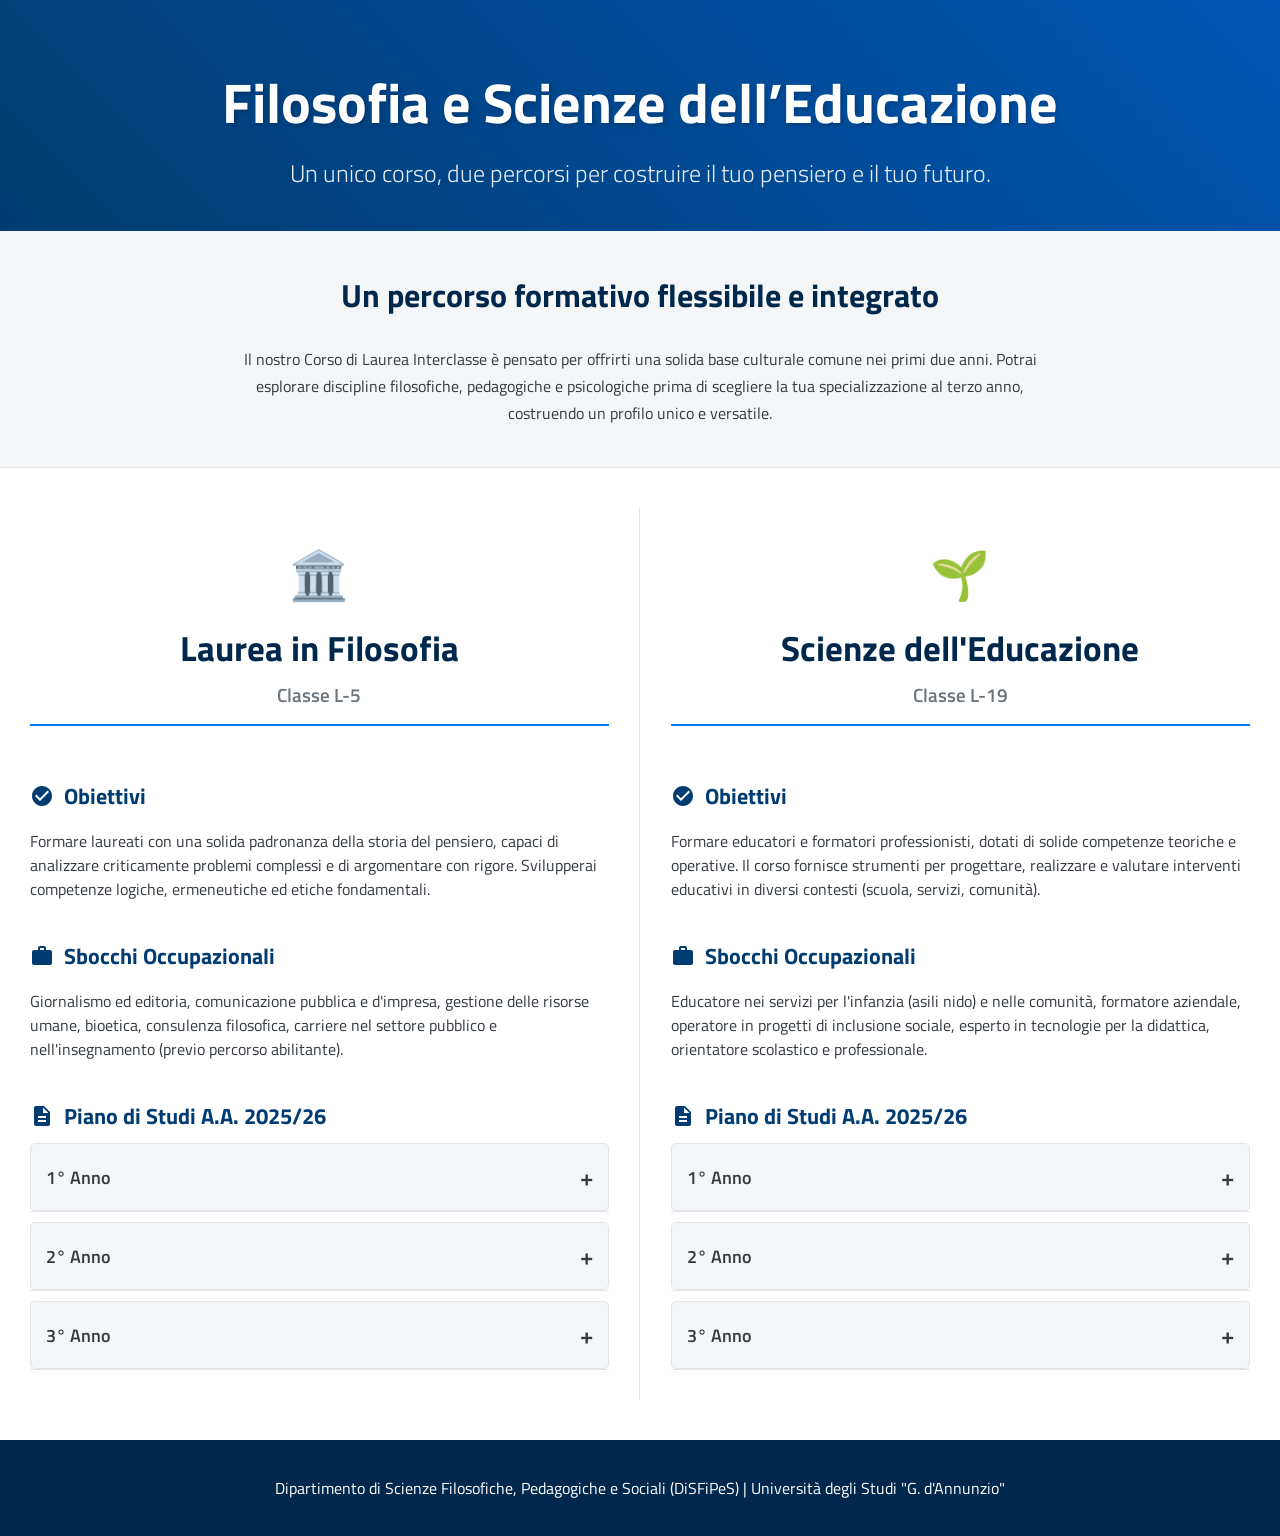
==== index.html @ 4a0d0d0a "Update index.html" ====
<!DOCTYPE html>
<html lang="it">
<head>
    <meta charset="UTF-8">
    <meta name="viewport" content="width=device-width, initial-scale=1.0">
    <title>Orientamento | Filosofia e Scienze dell’Educazione</title>
    <link rel="preconnect" href="https://fonts.googleapis.com">
    <link rel="preconnect" href="https://fonts.gstatic.com" crossorigin>
    <link href="https://fonts.googleapis.com/css2?family=Titillium+Web:wght@300;400;600;700&display=swap" rel="stylesheet">
    <style>
        :root {
            --uda-blue: #003C71;
            --uda-lightblue: #007bff;
            --background-grey: #f4f6f8;
            --text-color: #343a40;
            --heading-color: #00284D;
            --border-color: #e1e5e9;
            --accent-gold: #ffc107;
        }

        *, *::before, *::after {
            box-sizing: border-box;
        }

        body {
            font-family: 'Titillium Web', sans-serif;
            margin: 0;
            color: var(--text-color);
            background-color: #fff;
        }

        .container {
            max-width: 1400px;
            margin: 0 auto;
            padding: 0 20px;
        }

        .hero {
            background: linear-gradient(45deg, var(--uda-blue), #0056b3);
            color: white;
            padding: 60px 20px 40px;
            text-align: center;
        }
        .hero h1 {
            font-size: 3.5rem;
            font-weight: 700;
            margin: 0;
            text-shadow: 2px 2px 4px rgba(0,0,0,0.2);
        }
        .hero p {
            font-size: 1.5rem;
            font-weight: 300;
            margin: 10px 0 0;
            opacity: 0.9;
        }

        .intro-section {
            background-color: var(--background-grey);
            text-align: center;
            padding: 40px 20px;
            border-bottom: 1px solid var(--border-color);
        }
        .intro-section h2 {
            font-size: 2rem;
            color: var(--heading-color);
            margin-top: 0;
        }
        .intro-section p {
            max-width: 800px;
            margin: 0 auto;
            line-height: 1.7;
        }

        .main-content {
            display: grid;
            grid-template-columns: 1fr 1fr;
            gap: 1px;
            background-color: var(--border-color);
            padding: 40px 0;
            background-color: #fff;
        }

        .curriculum-column {
            background-color: white;
            padding: 30px;
            display: flex;
            flex-direction: column;
        }
        
        .curriculum-column:first-child { border-right: 1px solid var(--border-color); }

        .curriculum-header {
            text-align: center;
            border-bottom: 2px solid var(--uda-lightblue);
            padding-bottom: 15px;
            margin-bottom: 30px;
        }
        .curriculum-header .icon {
            font-size: 3rem;
            color: var(--uda-lightblue);
        }
        .curriculum-header h2 {
            font-size: 2.2rem;
            color: var(--heading-color);
            margin: 10px 0 5px;
        }
        .curriculum-header .class-id {
            font-size: 1.2rem;
            color: #6c757d;
            font-weight: 600;
        }
        
        .info-block h3 {
            font-size: 1.4rem;
            color: var(--uda-blue);
            margin-bottom: 10px;
            display: flex;
            align-items: center;
        }
        
        .info-block .icon-svg {
            margin-right: 10px;
            fill: var(--uda-blue);
        }

        .accordion-item-header {
            padding: 15px;
            cursor: pointer;
            font-weight: 600;
            font-size: 1.1rem;
            display: flex;
            justify-content: space-between;
            align-items: center;
            background-color: var(--background-grey);
            border: 1px solid var(--border-color);
            border-radius: 5px;
            margin-top: 10px;
            transition: background-color 0.3s, color 0.3s;
        }
        .accordion-item-header:hover { background-color: #e9ecef; }
        .accordion-item-header::after { content: '+'; font-size: 1.5rem; transition: transform 0.3s; }
        .accordion-item.active .accordion-item-header::after { transform: rotate(45deg); }
        .accordion-item-body {
            max-height: 0;
            overflow: hidden;
            transition: max-height 0.4s ease-out, padding 0.4s ease-out;
            border: 1px solid var(--border-color);
            border-top: none;
            border-radius: 0 0 5px 5px;
            padding: 0 20px;
        }
         .accordion-item-body ul { list-style: none; padding: 0; margin: 15px 0; }
         .accordion-item-body li { margin-bottom: 10px; position: relative; padding-left: 20px; }
         .accordion-item-body li::before {
            content: '›';
            color: var(--uda-lightblue);
            position: absolute;
            left: 0;
            font-weight: bold;
            font-size: 1.2rem;
            top: -3px;
        }

        footer {
            background-color: var(--heading-color);
            color: white;
            text-align: center;
            padding: 20px;
        }

        @media (max-width: 992px) {
            .main-content { grid-template-columns: 1fr; }
            .curriculum-column:first-child { border-right: none; }
            .hero h1 { font-size: 2.5rem; }
            .hero p { font-size: 1.2rem; }
        }
    </style>
</head>
<body>

    <header class="hero">
        <div class="container">
            <h1>Filosofia e Scienze dell’Educazione</h1>
            <p>Un unico corso, due percorsi per costruire il tuo pensiero e il tuo futuro.</p>
        </div>
    </header>

    <section class="intro-section">
        <div class="container">
            <h2>Un percorso formativo flessibile e integrato</h2>
            <p>Il nostro Corso di Laurea Interclasse è pensato per offrirti una solida base culturale comune nei primi due anni. Potrai esplorare discipline filosofiche, pedagogiche e psicologiche prima di scegliere la tua specializzazione al terzo anno, costruendo un profilo unico e versatile.</p>
        </div>
    </section>

    <main class="main-content container">
        <div class="curriculum-column">
            <div class="curriculum-header">
                <span class="icon">🏛️</span>
                <h2>Laurea in Filosofia</h2>
                <span class="class-id">Classe L-5</span>
            </div>
            
            <div class="info-block">
                <h3>
                    <svg class="icon-svg" xmlns="http://www.w3.org/2000/svg" height="24" viewBox="0 0 24 24" width="24"><path d="M0 0h24v24H0z" fill="none"/><path d="M12 2C6.48 2 2 6.48 2 12s4.48 10 10 10 10-4.48 10-10S17.52 2 12 2zm-2 15l-5-5 1.41-1.41L10 14.17l7.59-7.59L19 8l-9 9z"/></svg>
                    Obiettivi
                </h3>
                <p>Formare laureati con una solida padronanza della storia del pensiero, capaci di analizzare criticamente problemi complessi e di argomentare con rigore. Svilupperai competenze logiche, ermeneutiche ed etiche fondamentali.</p>
            </div>

            <div class="info-block">
                 <h3>
                    <svg class="icon-svg" xmlns="http://www.w3.org/2000/svg" height="24" viewBox="0 0 24 24" width="24"><path d="M0 0h24v24H0z" fill="none"/><path d="M20 6h-4V4c0-1.11-.89-2-2-2h-4c-1.11 0-2 .89-2 2v2H4c-1.11 0-1.99.89-1.99 2L2 19c0 1.11.89 2 2 2h16c1.11 0 2-.89 2-2V8c0-1.11-.89-2-2-2zm-6 0h-4V4h4v2z"/></svg>
                    Sbocchi Occupazionali
                </h3>
                <p>Giornalismo ed editoria, comunicazione pubblica e d'impresa, gestione delle risorse umane, bioetica, consulenza filosofica, carriere nel settore pubblico e nell'insegnamento (previo percorso abilitante).</p>
            </div>

            <div class="info-block">
                <h3>
                     <svg class="icon-svg" xmlns="http://www.w3.org/2000/svg" height="24" viewBox="0 0 24 24" width="24"><path d="M0 0h24v24H0z" fill="none"/><path d="M14 2H6c-1.1 0-1.99.9-1.99 2L4 20c0 1.1.89 2 1.99 2H18c1.1 0 2-.9 2-2V8l-6-6zm2 16H8v-2h8v2zm0-4H8v-2h8v2zm-3-5V3.5L18.5 9H13z"/></svg>
                    Piano di Studi A.A. 2025/26
                </h3>
                <div class="accordion">
                    <div class="accordion-item"><div class="accordion-item-header">1° Anno</div><div class="accordion-item-body">
                        <ul>
                            <li>Pedagogia generale <em>oppure</em> Fondamenti pedagogici</li>
                            <li>Storia dell’educazione</li>
                            <li>Didattica e pedagogia speciale</li>
                            <li>Psicologia generale</li>
                            <li>Storia della filosofia I</li>
                            <li>Filosofia teoretica</li>
                        </ul>
                        <strong>Un esame a scelta tra:</strong>
                        <ul><li>Letteratura inglese</li><li>Storia romana</li></ul>
                    </div></div>
                    <div class="accordion-item"><div class="accordion-item-header">2° Anno</div><div class="accordion-item-body">
                        <strong>Insegnamenti Obbligatori:</strong>
                        <ul><li>Filosofia morale</li><li>Storia della filosofia, II</li><li>Etica applicata</li><li>Pedagogia sperimentale</li><li>Sociologia dell’educazione</li></ul>
                        <strong>Due insegnamenti a scelta tra:</strong> <p><small>Letteratura per l’infanzia, Storia medievale, Letteratura e formazione, Management del capitale umano, Storia greca, Ermeneutica ed estetica, Metodologie del gioco, Pedagogia dei servizi.</small></p>
                        <strong>Un insegnamento a scelta tra:</strong> <p><small>Economia aziendale, Management aziendale, Storia contemporanea, Storia moderna, Istituzioni giuridiche.</small></p>
                    </div></div>
                    <div class="accordion-item"><div class="accordion-item-header">3° Anno</div><div class="accordion-item-body">
                        <strong>Insegnamenti Obbligatori:</strong>
                        <ul><li>Logica e filosofia della scienza</li><li>Storia della filosofia III</li><li>Antropologia filosofica <em>oppure</em> Filosofia del diritto</li><li>Fenomenologia e metafisica</li></ul>
                        <strong>Altre attività:</strong>
                        <ul><li>Idoneità linguistica (Inglese o Tedesco)</li><li>Crediti a scelta libera (12 CFU)</li><li>Tirocinio</li><li>Prova finale</li></ul>
                    </div></div>
                </div>
            </div>
        </div>

        <div class="curriculum-column">
             <div class="curriculum-header">
                <span class="icon">🌱</span>
                <h2>Scienze dell'Educazione</h2>
                <span class="class-id">Classe L-19</span>
            </div>
            <div class="info-block">
                <h3>
                     <svg class="icon-svg" xmlns="http://www.w3.org/2000/svg" height="24" viewBox="0 0 24 24" width="24"><path d="M0 0h24v24H0z" fill="none"/><path d="M12 2C6.48 2 2 6.48 2 12s4.48 10 10 10 10-4.48 10-10S17.52 2 12 2zm-2 15l-5-5 1.41-1.41L10 14.17l7.59-7.59L19 8l-9 9z"/></svg>
                    Obiettivi
                </h3>
                <p>Formare educatori e formatori professionisti, dotati di solide competenze teoriche e operative. Il corso fornisce strumenti per progettare, realizzare e valutare interventi educativi in diversi contesti (scuola, servizi, comunità).</p>
            </div>
            <div class="info-block">
                <h3>
                    <svg class="icon-svg" xmlns="http://www.w3.org/2000/svg" height="24" viewBox="0 0 24 24" width="24"><path d="M0 0h24v24H0z" fill="none"/><path d="M20 6h-4V4c0-1.11-.89-2-2-2h-4c-1.11 0-2 .89-2 2v2H4c-1.11 0-1.99.89-1.99 2L2 19c0 1.11.89 2 2 2h16c1.11 0 2-.89 2-2V8c0-1.11-.89-2-2-2zm-6 0h-4V4h4v2z"/></svg>
                    Sbocchi Occupazionali
                </h3>
                <p>Educatore nei servizi per l'infanzia (asili nido) e nelle comunità, formatore aziendale, operatore in progetti di inclusione sociale, esperto in tecnologie per la didattica, orientatore scolastico e professionale.</p>
            </div>
             <div class="info-block">
                <h3>
                     <svg class="icon-svg" xmlns="http://www.w3.org/2000/svg" height="24" viewBox="0 0 24 24" width="24"><path d="M0 0h24v24H0z" fill="none"/><path d="M14 2H6c-1.1 0-1.99.9-1.99 2L4 20c0 1.1.89 2 1.99 2H18c1.1 0 2-.9 2-2V8l-6-6zm2 16H8v-2h8v2zm0-4H8v-2h8v2zm-3-5V3.5L18.5 9H13z"/></svg>
                    Piano di Studi A.A. 2025/26
                </h3>
                 <div class="accordion">
                    <div class="accordion-item"><div class="accordion-item-header">1° Anno</div><div class="accordion-item-body">
                        <ul>
                            <li>Pedagogia generale <em>oppure</em> Fondamenti pedagogici</li>
                            <li>Storia dell’educazione</li>
                            <li>Didattica e pedagogia speciale</li>
                            <li>Psicologia generale</li>
                            <li>Storia della filosofia I</li>
                            <li>Filosofia teoretica</li>
                        </ul>
                    </div></div>
                    <div class="accordion-item"><div class="accordion-item-header">2° Anno</div><div class="accordion-item-body">
                         <strong>Insegnamenti Obbligatori:</strong>
                        <ul><li>Sociologia dell’educazione</li><li>Genitorialità e sviluppo affettivo</li><li>Pedagogia sperimentale</li><li>Etica applicata</li></ul>
                        <strong>Tre insegnamenti a scelta tra:</strong> <p><small>Letteratura per l’infanzia, Storia medievale, Letteratura e formazione, Management del capitale umano, Storia greca, Ermeneutica ed estetica, Metodologie del gioco, Pedagogia dei servizi.</small></p>
                        <strong>Un insegnamento a scelta tra:</strong> <p><small>Economia aziendale, Management aziendale, Storia contemporanea, Storia moderna, Istituzioni giuridiche.</small></p>
                    </div></div>
                    <div class="accordion-item"><div class="accordion-item-header">3° Anno</div><div class="accordion-item-body">
                        <strong>Insegnamenti Obbligatori:</strong>
                        <ul><li>Pedagogia interculturale <em>oppure</em> Educazione e linguaggi</li><li>Metodologie e tecnologie per la didattica</li><li>Psicologia clinica</li><li>Metodologia delle attività motorie</li></ul>
                        <strong>Altre attività:</strong>
                        <ul><li>Idoneità linguistica (Inglese o Tedesco)</li><li>Crediti a scelta libera (12 CFU)</li><li>Tirocinio</li><li>Prova finale</li></ul>
                    </div></div>
                </div>
            </div>
        </div>
    </main>
    
    <footer>
        <p>Dipartimento di Scienze Filosofiche, Pedagogiche e Sociali (DiSFiPeS) | Università degli Studi "G. d'Annunzio"</p>
    </footer>

    <script>
        document.addEventListener('DOMContentLoaded', () => {
            const accordionItems = document.querySelectorAll('.accordion-item');
            accordionItems.forEach(item => {
                const header = item.querySelector('.accordion-item-header');
                header.addEventListener('click', () => {
                    const body = item.querySelector('.accordion-item-body');
                    const isActive = item.classList.contains('active');
                    if (isActive) {
                        item.classList.remove('active');
                        body.style.maxHeight = 0;
                    } else {
                        item.classList.add('active');
                        body.style.maxHeight = body.scrollHeight + 'px';
                    }
                });
            });
        });
    </script>
</body>
</html>
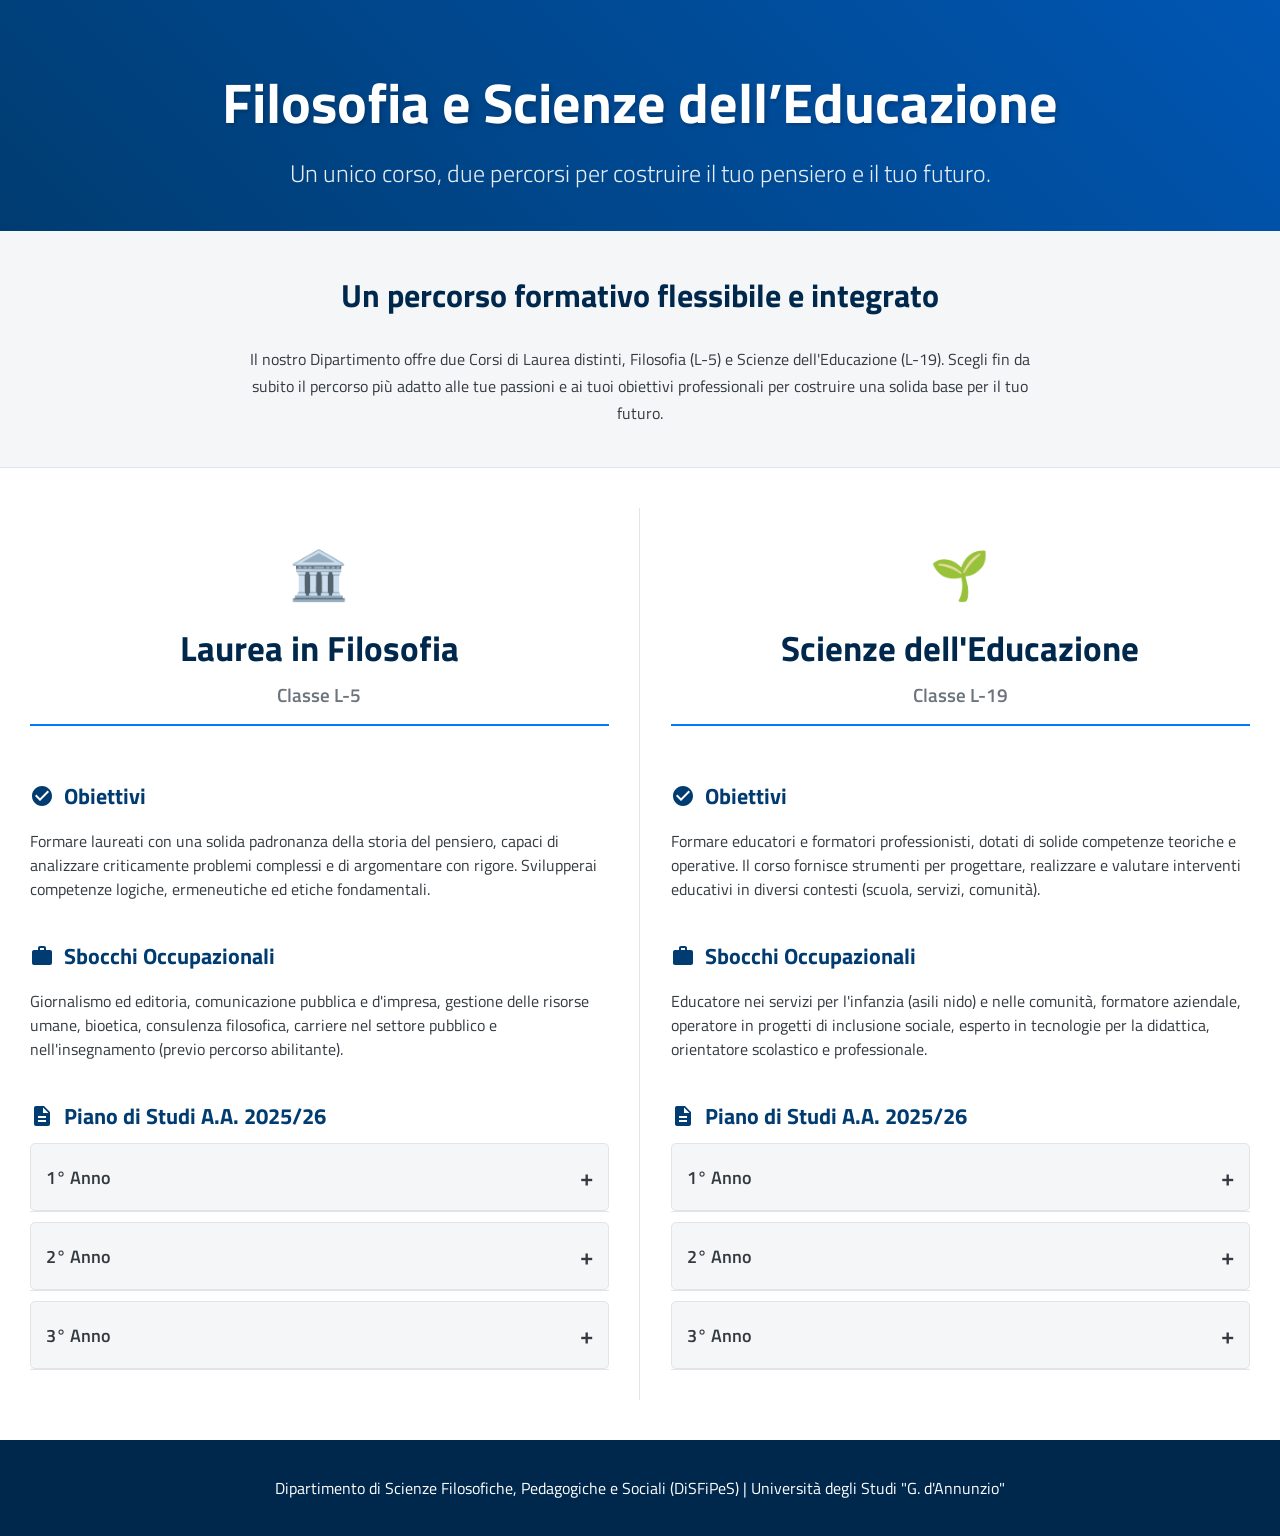
==== commit ef1da111: "Update index.html" ====
--- a/index.html
+++ b/index.html
@@ -188,7 +188,7 @@
     <section class="intro-section">
         <div class="container">
             <h2>Un percorso formativo flessibile e integrato</h2>
-            <p>Il nostro Corso di Laurea Interclasse è pensato per offrirti una solida base culturale comune nei primi due anni. Potrai esplorare discipline filosofiche, pedagogiche e psicologiche prima di scegliere la tua specializzazione al terzo anno, costruendo un profilo unico e versatile.</p>
+           <p>Il nostro Dipartimento offre due Corsi di Laurea distinti, Filosofia (L-5) e Scienze dell'Educazione (L-19). Scegli fin da subito il percorso più adatto alle tue passioni e ai tuoi obiettivi professionali per costruire una solida base per il tuo futuro.</p>
         </div>
     </section>
 
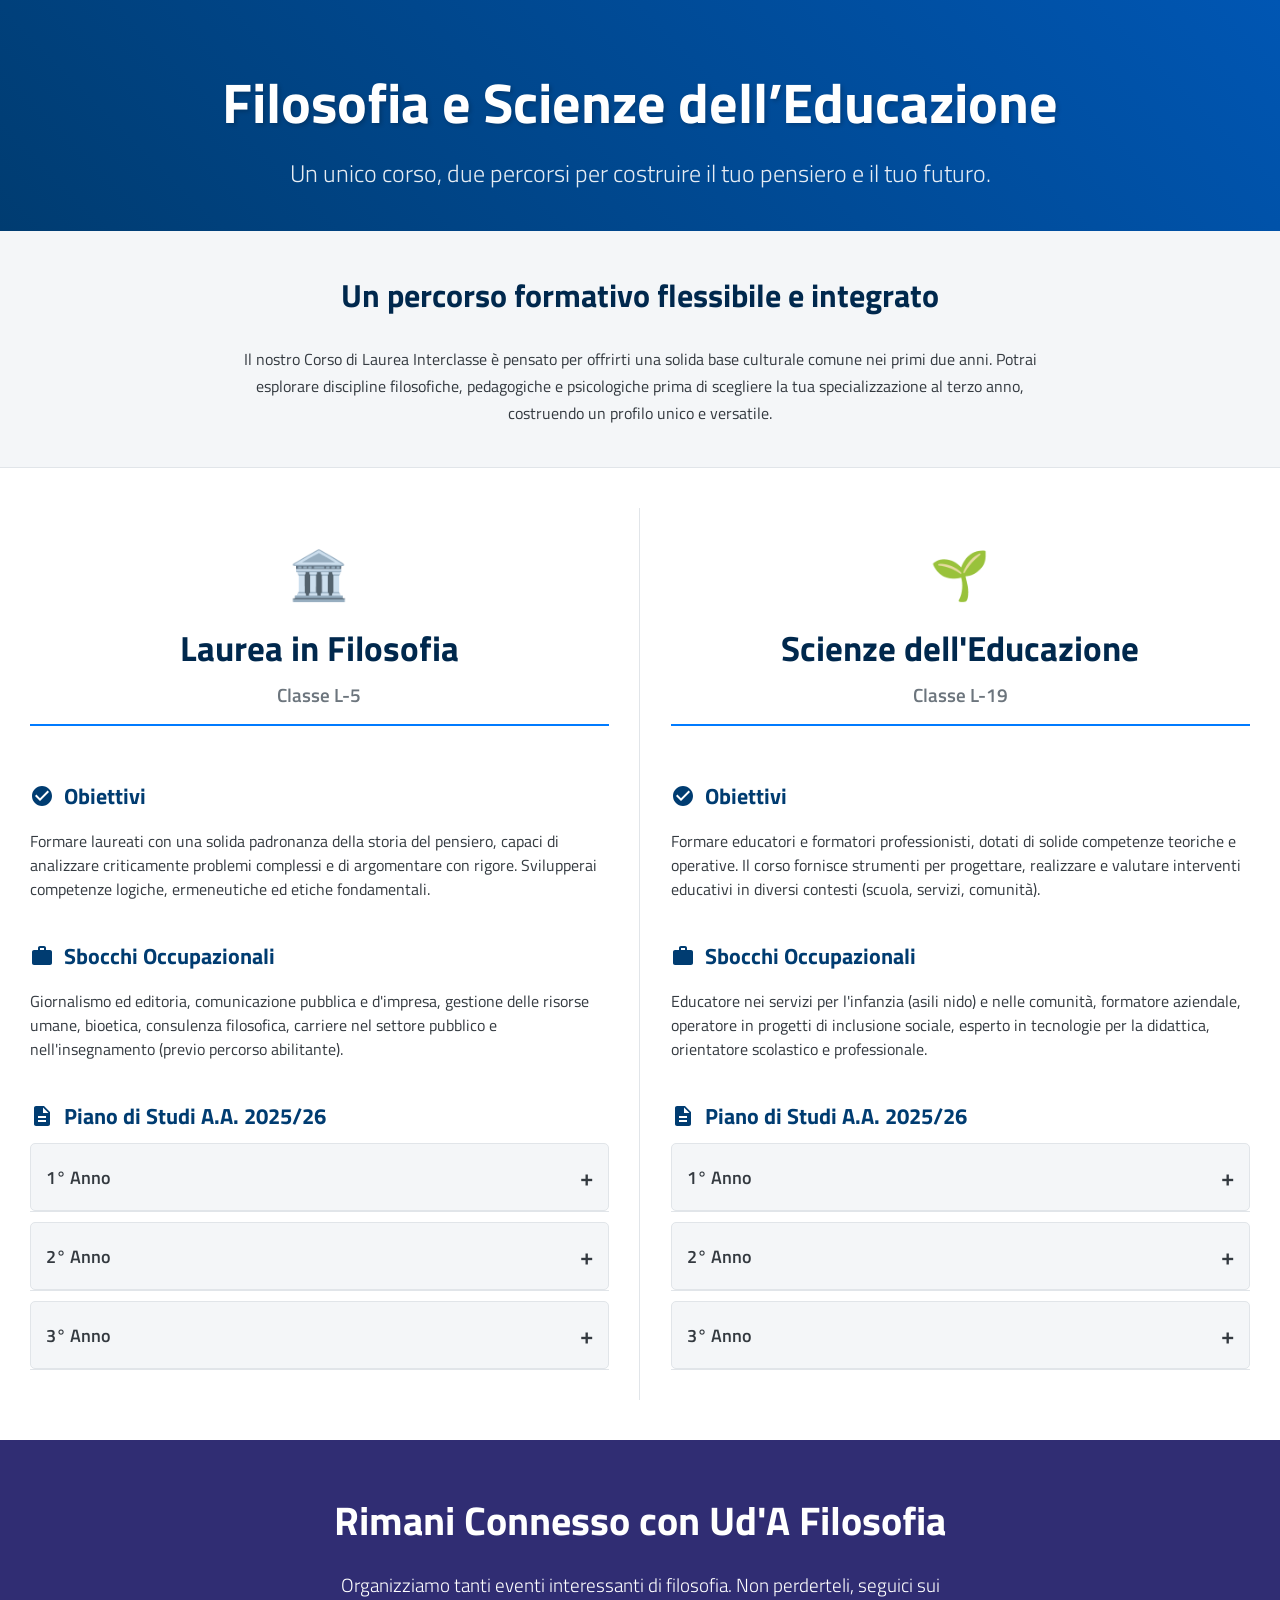
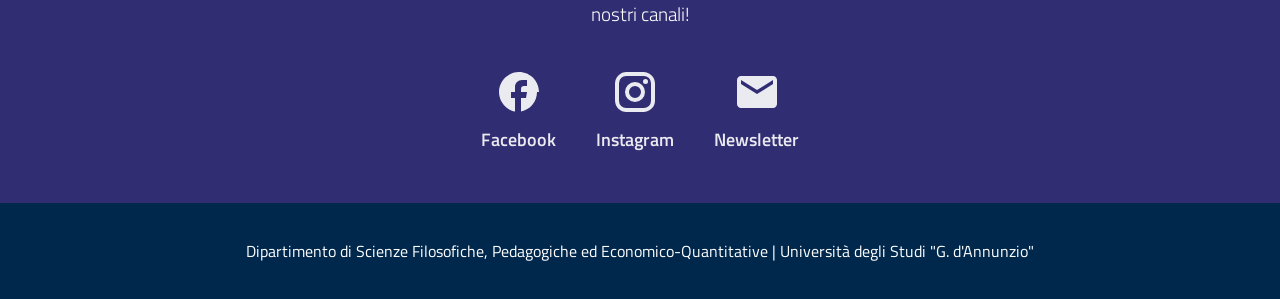
==== commit aa77f3a0: "Update index.html" ====
--- a/index.html
+++ b/index.html
@@ -161,6 +161,55 @@
             top: -3px;
         }
 
+        .social-section {
+            background-color: #302d73;
+            color: white;
+            padding: 50px 20px;
+            text-align: center;
+        }
+        .social-section h2 {
+            font-size: 2.5rem;
+            font-weight: 700;
+            margin-top: 0;
+            margin-bottom: 10px;
+        }
+        .social-section p {
+            font-size: 1.2rem;
+            font-weight: 300;
+            margin-bottom: 40px;
+            max-width: 600px;
+            margin-left: auto;
+            margin-right: auto;
+        }
+        .social-links {
+            display: flex;
+            justify-content: center;
+            align-items: center;
+            gap: 40px;
+            flex-wrap: wrap;
+        }
+        .social-links a {
+            color: white;
+            text-decoration: none;
+            font-size: 1.1rem;
+            font-weight: 600;
+            display: flex;
+            flex-direction: column;
+            align-items: center;
+            gap: 10px;
+            transition: transform 0.3s, opacity 0.3s;
+            opacity: 0.9;
+        }
+        .social-links a:hover {
+            transform: scale(1.1);
+            opacity: 1;
+        }
+        .social-links svg {
+            width: 48px;
+            height: 48px;
+            fill: white;
+        }
+
         footer {
             background-color: var(--heading-color);
             color: white;
@@ -188,7 +237,7 @@
     <section class="intro-section">
         <div class="container">
             <h2>Un percorso formativo flessibile e integrato</h2>
-           <p>Il nostro Dipartimento offre due Corsi di Laurea distinti, Filosofia (L-5) e Scienze dell'Educazione (L-19). Scegli fin da subito il percorso più adatto alle tue passioni e ai tuoi obiettivi professionali per costruire una solida base per il tuo futuro.</p>
+            <p>Il nostro Corso di Laurea Interclasse è pensato per offrirti una solida base culturale comune nei primi due anni. Potrai esplorare discipline filosofiche, pedagogiche e psicologiche prima di scegliere la tua specializzazione al terzo anno, costruendo un profilo unico e versatile.</p>
         </div>
     </section>
 
@@ -224,7 +273,7 @@
                 <div class="accordion">
                     <div class="accordion-item"><div class="accordion-item-header">1° Anno</div><div class="accordion-item-body">
                         <ul>
-                            <li>Pedagogia generale <em>oppure</em> Fondamenti pedagogici</li>
+                            <li>Pedagogia generale <em>opp.</em> Fondamenti pedagogici</li>
                             <li>Storia dell’educazione</li>
                             <li>Didattica e pedagogia speciale</li>
                             <li>Psicologia generale</li>
@@ -242,7 +291,7 @@
                     </div></div>
                     <div class="accordion-item"><div class="accordion-item-header">3° Anno</div><div class="accordion-item-body">
                         <strong>Insegnamenti Obbligatori:</strong>
-                        <ul><li>Logica e filosofia della scienza</li><li>Storia della filosofia III</li><li>Antropologia filosofica <em>oppure</em> Filosofia del diritto</li><li>Fenomenologia e metafisica</li></ul>
+                        <ul><li>Logica e filosofia della scienza</li><li>Storia della filosofia III</li><li>Antropologia filosofica <em>opp.</em> Filosofia del diritto</li><li>Fenomenologia e metafisica</li></ul>
                         <strong>Altre attività:</strong>
                         <ul><li>Idoneità linguistica (Inglese o Tedesco)</li><li>Crediti a scelta libera (12 CFU)</li><li>Tirocinio</li><li>Prova finale</li></ul>
                     </div></div>
@@ -278,7 +327,7 @@
                  <div class="accordion">
                     <div class="accordion-item"><div class="accordion-item-header">1° Anno</div><div class="accordion-item-body">
                         <ul>
-                            <li>Pedagogia generale <em>oppure</em> Fondamenti pedagogici</li>
+                            <li>Pedagogia generale <em>opp.</em> Fondamenti pedagogici</li>
                             <li>Storia dell’educazione</li>
                             <li>Didattica e pedagogia speciale</li>
                             <li>Psicologia generale</li>
@@ -294,7 +343,7 @@
                     </div></div>
                     <div class="accordion-item"><div class="accordion-item-header">3° Anno</div><div class="accordion-item-body">
                         <strong>Insegnamenti Obbligatori:</strong>
-                        <ul><li>Pedagogia interculturale <em>oppure</em> Educazione e linguaggi</li><li>Metodologie e tecnologie per la didattica</li><li>Psicologia clinica</li><li>Metodologia delle attività motorie</li></ul>
+                        <ul><li>Pedagogia interculturale <em>opp.</em> Educazione e linguaggi</li><li>Metodologie e tecnologie per la didattica</li><li>Psicologia clinica</li><li>Metodologia delle attività motorie</li></ul>
                         <strong>Altre attività:</strong>
                         <ul><li>Idoneità linguistica (Inglese o Tedesco)</li><li>Crediti a scelta libera (12 CFU)</li><li>Tirocinio</li><li>Prova finale</li></ul>
                     </div></div>
@@ -302,9 +351,30 @@
             </div>
         </div>
     </main>
+
+    <section class="social-section">
+        <div class="container">
+            <h2>Rimani Connesso con Ud'A Filosofia</h2>
+            <p>Organizziamo tanti eventi interessanti di filosofia. Non perderteli, seguici sui nostri canali!</p>
+            <div class="social-links">
+                <a href="https://www.facebook.com/profile.php?id=61556975157665" target="_blank" rel="noopener noreferrer">
+                    <svg xmlns="http://www.w3.org/2000/svg" viewBox="0 0 24 24"><path d="M22 12c0-5.52-4.48-10-10-10S2 6.48 2 12c0 4.84 3.44 8.87 8 9.8V15H8v-3h2V9.5C10 7.57 11.57 6 13.5 6H16v3h-1.5c-1 0-1.5.5-1.5 1.5V12h3l-.5 3h-2.5v6.8c4.56-.93 8-4.96 8-9.8z"/></svg>
+                    <span>Facebook</span>
+                </a>
+                <a href="https://www.instagram.com/udafilosofia/" target="_blank" rel="noopener noreferrer">
+                    <svg xmlns="http://www.w3.org/2000/svg" viewBox="0 0 24 24"><path d="M7.8 2h8.4C19.4 2 22 4.6 22 7.8v8.4a5.8 5.8 0 0 1-5.8 5.8H7.8C4.6 22 2 19.4 2 16.2V7.8A5.8 5.8 0 0 1 7.8 2m-.2 2A3.6 3.6 0 0 0 4 7.6v8.8A3.6 3.6 0 0 0 7.6 20h8.8a3.6 3.6 0 0 0 3.6-3.6V7.6A3.6 3.6 0 0 0 16.4 4H7.6m9.65 1.5a1.25 1.25 0 0 1 1.25 1.25A1.25 1.25 0 0 1 17.25 8 1.25 1.25 0 0 1 16 6.75a1.25 1.25 0 0 1 1.25-1.25M12 7a5 5 0 0 1 5 5 5 5 0 0 1-5 5 5 5 0 0 1-5-5 5 5 0 0 1 5-5m0 2a3 3 0 0 0-3 3 3 3 0 0 0 3 3 3 3 0 0 0 3-3 3 3 0 0 0-3-3z"/></svg>
+                    <span>Instagram</span>
+                </a>
+                <a href="https://unich.us21.list-manage.com/subscribe?u=9ca9f5a93de35b7841943af66&id=f75364d816" target="_blank" rel="noopener noreferrer">
+                     <svg xmlns="http://www.w3.org/2000/svg" viewBox="0 0 24 24"><path d="M20 4H4c-1.1 0-1.99.9-1.99 2L2 18c0 1.1.9 2 2 2h16c1.1 0 2-.9 2-2V6c0-1.1-.9-2-2-2zm0 4l-8 5-8-5V6l8 5 8-5v2z"/></svg>
+                    <span>Newsletter</span>
+                </a>
+            </div>
+        </div>
+    </section>
     
     <footer>
-        <p>Dipartimento di Scienze Filosofiche, Pedagogiche e Sociali (DiSFiPeS) | Università degli Studi "G. d'Annunzio"</p>
+        <p>Dipartimento di Scienze Filosofiche, Pedagogiche ed Economico-Quantitative | Università degli Studi "G. d'Annunzio"</p>
     </footer>
 
     <script>
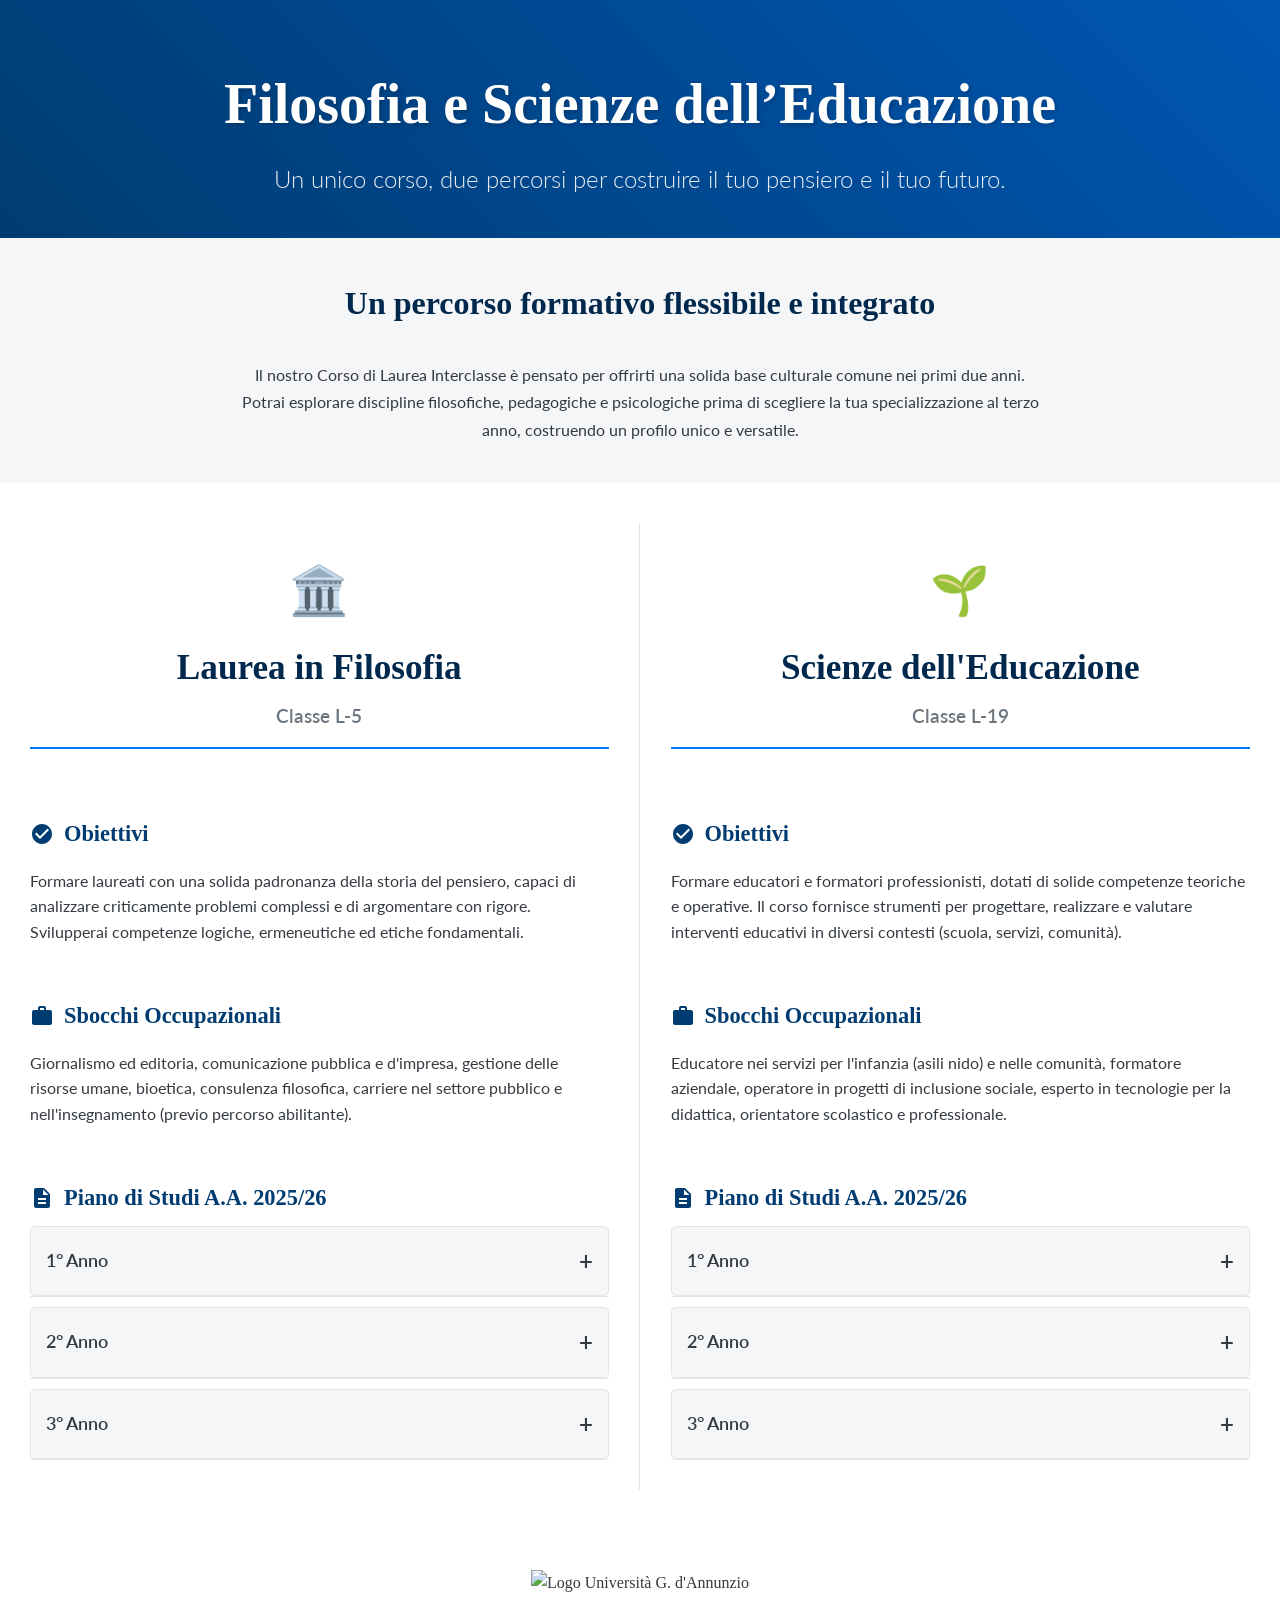
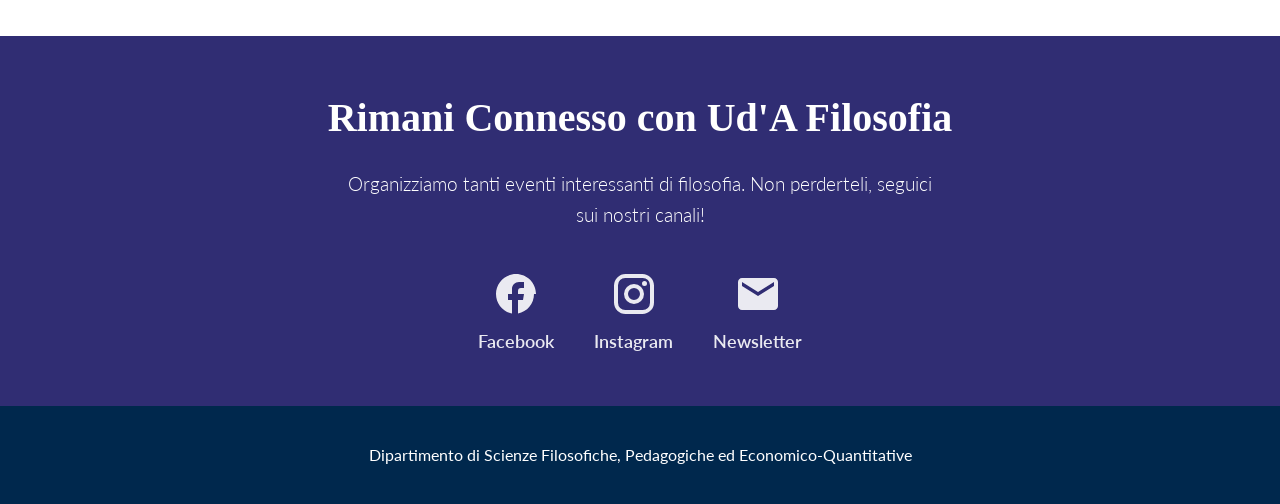
==== commit a5994b00: "Update index.html" ====
--- a/index.html
+++ b/index.html
@@ -3,10 +3,10 @@
 <head>
     <meta charset="UTF-8">
     <meta name="viewport" content="width=device-width, initial-scale=1.0">
-    <title>Orientamento | Filosofia e Scienze dell’Educazione</title>
+    <title>Orientamento | Filosofia e Scienze dell’Educazione | Ud'A</title>
     <link rel="preconnect" href="https://fonts.googleapis.com">
     <link rel="preconnect" href="https://fonts.gstatic.com" crossorigin>
-    <link href="https://fonts.googleapis.com/css2?family=Titillium+Web:wght@300;400;600;700&display=swap" rel="stylesheet">
+    <link href="https://fonts.googleapis.com/css2?family=Lato:wght@300;400;700&display=swap" rel="stylesheet">
     <style>
         :root {
             --uda-blue: #003C71;
@@ -15,7 +15,6 @@
             --text-color: #343a40;
             --heading-color: #00284D;
             --border-color: #e1e5e9;
-            --accent-gold: #ffc107;
         }
 
         *, *::before, *::after {
@@ -23,10 +22,11 @@
         }
 
         body {
-            font-family: 'Titillium Web', sans-serif;
+            font-family: 'Georgia', serif;
             margin: 0;
             color: var(--text-color);
             background-color: #fff;
+            line-height: 1.6;
         }
 
         .container {
@@ -34,33 +34,34 @@
             margin: 0 auto;
             padding: 0 20px;
         }
-
-        .hero {
+        
+        /* --- Hero Header --- */
+        .hero-header {
             background: linear-gradient(45deg, var(--uda-blue), #0056b3);
             color: white;
             padding: 60px 20px 40px;
             text-align: center;
         }
-        .hero h1 {
+        .hero-header h1 {
             font-size: 3.5rem;
-            font-weight: 700;
+            font-weight: bold;
             margin: 0;
             text-shadow: 2px 2px 4px rgba(0,0,0,0.2);
         }
-        .hero p {
+        .hero-header p {
             font-size: 1.5rem;
+            font-family: 'Lato', sans-serif;
             font-weight: 300;
             margin: 10px 0 0;
             opacity: 0.9;
         }
-
+        
         .intro-section {
             background-color: var(--background-grey);
             text-align: center;
             padding: 40px 20px;
-            border-bottom: 1px solid var(--border-color);
-        }
-        .intro-section h2 {
+        }
+        .intro-section h3 {
             font-size: 2rem;
             color: var(--heading-color);
             margin-top: 0;
@@ -68,6 +69,7 @@
         .intro-section p {
             max-width: 800px;
             margin: 0 auto;
+            font-family: 'Lato', sans-serif;
             line-height: 1.7;
         }
 
@@ -75,7 +77,6 @@
             display: grid;
             grid-template-columns: 1fr 1fr;
             gap: 1px;
-            background-color: var(--border-color);
             padding: 40px 0;
             background-color: #fff;
         }
@@ -99,7 +100,7 @@
             font-size: 3rem;
             color: var(--uda-lightblue);
         }
-        .curriculum-header h2 {
+        .curriculum-header h4 {
             font-size: 2.2rem;
             color: var(--heading-color);
             margin: 10px 0 5px;
@@ -107,10 +108,11 @@
         .curriculum-header .class-id {
             font-size: 1.2rem;
             color: #6c757d;
+            font-family: 'Lato', sans-serif;
             font-weight: 600;
         }
         
-        .info-block h3 {
+        .info-block h5 {
             font-size: 1.4rem;
             color: var(--uda-blue);
             margin-bottom: 10px;
@@ -122,10 +124,14 @@
             margin-right: 10px;
             fill: var(--uda-blue);
         }
+        .info-block p {
+             font-family: 'Lato', sans-serif;
+        }
 
         .accordion-item-header {
             padding: 15px;
             cursor: pointer;
+            font-family: 'Lato', sans-serif;
             font-weight: 600;
             font-size: 1.1rem;
             display: flex;
@@ -148,6 +154,7 @@
             border-top: none;
             border-radius: 0 0 5px 5px;
             padding: 0 20px;
+            font-family: 'Lato', sans-serif;
         }
          .accordion-item-body ul { list-style: none; padding: 0; margin: 15px 0; }
          .accordion-item-body li { margin-bottom: 10px; position: relative; padding-left: 20px; }
@@ -161,13 +168,23 @@
             top: -3px;
         }
 
+        .logo-section {
+            background-color: #fff;
+            padding: 40px 20px;
+            text-align: center;
+        }
+        .logo-section img {
+            height: 100px;
+            max-width: 100%;
+        }
+
         .social-section {
             background-color: #302d73;
             color: white;
             padding: 50px 20px;
             text-align: center;
         }
-        .social-section h2 {
+        .social-section h3 {
             font-size: 2.5rem;
             font-weight: 700;
             margin-top: 0;
@@ -175,6 +192,7 @@
         }
         .social-section p {
             font-size: 1.2rem;
+            font-family: 'Lato', sans-serif;
             font-weight: 300;
             margin-bottom: 40px;
             max-width: 600px;
@@ -192,6 +210,7 @@
             color: white;
             text-decoration: none;
             font-size: 1.1rem;
+            font-family: 'Lato', sans-serif;
             font-weight: 600;
             display: flex;
             flex-direction: column;
@@ -215,19 +234,20 @@
             color: white;
             text-align: center;
             padding: 20px;
+            font-family: 'Lato', sans-serif;
         }
 
         @media (max-width: 992px) {
             .main-content { grid-template-columns: 1fr; }
             .curriculum-column:first-child { border-right: none; }
-            .hero h1 { font-size: 2.5rem; }
-            .hero p { font-size: 1.2rem; }
+            .hero-header h1 { font-size: 2.5rem; }
+            .hero-header p { font-size: 1.2rem; }
         }
     </style>
 </head>
 <body>
 
-    <header class="hero">
+    <header class="hero-header">
         <div class="container">
             <h1>Filosofia e Scienze dell’Educazione</h1>
             <p>Un unico corso, due percorsi per costruire il tuo pensiero e il tuo futuro.</p>
@@ -236,7 +256,7 @@
 
     <section class="intro-section">
         <div class="container">
-            <h2>Un percorso formativo flessibile e integrato</h2>
+            <h3>Un percorso formativo flessibile e integrato</h3>
             <p>Il nostro Corso di Laurea Interclasse è pensato per offrirti una solida base culturale comune nei primi due anni. Potrai esplorare discipline filosofiche, pedagogiche e psicologiche prima di scegliere la tua specializzazione al terzo anno, costruendo un profilo unico e versatile.</p>
         </div>
     </section>
@@ -245,35 +265,35 @@
         <div class="curriculum-column">
             <div class="curriculum-header">
                 <span class="icon">🏛️</span>
-                <h2>Laurea in Filosofia</h2>
+                <h4>Laurea in Filosofia</h4>
                 <span class="class-id">Classe L-5</span>
             </div>
             
             <div class="info-block">
-                <h3>
+                <h5>
                     <svg class="icon-svg" xmlns="http://www.w3.org/2000/svg" height="24" viewBox="0 0 24 24" width="24"><path d="M0 0h24v24H0z" fill="none"/><path d="M12 2C6.48 2 2 6.48 2 12s4.48 10 10 10 10-4.48 10-10S17.52 2 12 2zm-2 15l-5-5 1.41-1.41L10 14.17l7.59-7.59L19 8l-9 9z"/></svg>
                     Obiettivi
-                </h3>
+                </h5>
                 <p>Formare laureati con una solida padronanza della storia del pensiero, capaci di analizzare criticamente problemi complessi e di argomentare con rigore. Svilupperai competenze logiche, ermeneutiche ed etiche fondamentali.</p>
             </div>
 
             <div class="info-block">
-                 <h3>
+                 <h5>
                     <svg class="icon-svg" xmlns="http://www.w3.org/2000/svg" height="24" viewBox="0 0 24 24" width="24"><path d="M0 0h24v24H0z" fill="none"/><path d="M20 6h-4V4c0-1.11-.89-2-2-2h-4c-1.11 0-2 .89-2 2v2H4c-1.11 0-1.99.89-1.99 2L2 19c0 1.11.89 2 2 2h16c1.11 0 2-.89 2-2V8c0-1.11-.89-2-2-2zm-6 0h-4V4h4v2z"/></svg>
                     Sbocchi Occupazionali
-                </h3>
+                </h5>
                 <p>Giornalismo ed editoria, comunicazione pubblica e d'impresa, gestione delle risorse umane, bioetica, consulenza filosofica, carriere nel settore pubblico e nell'insegnamento (previo percorso abilitante).</p>
             </div>
 
             <div class="info-block">
-                <h3>
+                <h5>
                      <svg class="icon-svg" xmlns="http://www.w3.org/2000/svg" height="24" viewBox="0 0 24 24" width="24"><path d="M0 0h24v24H0z" fill="none"/><path d="M14 2H6c-1.1 0-1.99.9-1.99 2L4 20c0 1.1.89 2 1.99 2H18c1.1 0 2-.9 2-2V8l-6-6zm2 16H8v-2h8v2zm0-4H8v-2h8v2zm-3-5V3.5L18.5 9H13z"/></svg>
                     Piano di Studi A.A. 2025/26
-                </h3>
+                </h5>
                 <div class="accordion">
                     <div class="accordion-item"><div class="accordion-item-header">1° Anno</div><div class="accordion-item-body">
                         <ul>
-                            <li>Pedagogia generale <em>opp.</em> Fondamenti pedagogici</li>
+                            <li>Pedagogia generale <em>oppure</em> Fondamenti pedagogici</li>
                             <li>Storia dell’educazione</li>
                             <li>Didattica e pedagogia speciale</li>
                             <li>Psicologia generale</li>
@@ -291,7 +311,7 @@
                     </div></div>
                     <div class="accordion-item"><div class="accordion-item-header">3° Anno</div><div class="accordion-item-body">
                         <strong>Insegnamenti Obbligatori:</strong>
-                        <ul><li>Logica e filosofia della scienza</li><li>Storia della filosofia III</li><li>Antropologia filosofica <em>opp.</em> Filosofia del diritto</li><li>Fenomenologia e metafisica</li></ul>
+                        <ul><li>Logica e filosofia della scienza</li><li>Storia della filosofia III</li><li>Antropologia filosofica <em>oppure</em> Filosofia del diritto</li><li>Fenomenologia e metafisica</li></ul>
                         <strong>Altre attività:</strong>
                         <ul><li>Idoneità linguistica (Inglese o Tedesco)</li><li>Crediti a scelta libera (12 CFU)</li><li>Tirocinio</li><li>Prova finale</li></ul>
                     </div></div>
@@ -302,32 +322,32 @@
         <div class="curriculum-column">
              <div class="curriculum-header">
                 <span class="icon">🌱</span>
-                <h2>Scienze dell'Educazione</h2>
+                <h4>Scienze dell'Educazione</h4>
                 <span class="class-id">Classe L-19</span>
             </div>
             <div class="info-block">
-                <h3>
+                <h5>
                      <svg class="icon-svg" xmlns="http://www.w3.org/2000/svg" height="24" viewBox="0 0 24 24" width="24"><path d="M0 0h24v24H0z" fill="none"/><path d="M12 2C6.48 2 2 6.48 2 12s4.48 10 10 10 10-4.48 10-10S17.52 2 12 2zm-2 15l-5-5 1.41-1.41L10 14.17l7.59-7.59L19 8l-9 9z"/></svg>
                     Obiettivi
-                </h3>
+                </h5>
                 <p>Formare educatori e formatori professionisti, dotati di solide competenze teoriche e operative. Il corso fornisce strumenti per progettare, realizzare e valutare interventi educativi in diversi contesti (scuola, servizi, comunità).</p>
             </div>
             <div class="info-block">
-                <h3>
+                <h5>
                     <svg class="icon-svg" xmlns="http://www.w3.org/2000/svg" height="24" viewBox="0 0 24 24" width="24"><path d="M0 0h24v24H0z" fill="none"/><path d="M20 6h-4V4c0-1.11-.89-2-2-2h-4c-1.11 0-2 .89-2 2v2H4c-1.11 0-1.99.89-1.99 2L2 19c0 1.11.89 2 2 2h16c1.11 0 2-.89 2-2V8c0-1.11-.89-2-2-2zm-6 0h-4V4h4v2z"/></svg>
                     Sbocchi Occupazionali
-                </h3>
+                </h5>
                 <p>Educatore nei servizi per l'infanzia (asili nido) e nelle comunità, formatore aziendale, operatore in progetti di inclusione sociale, esperto in tecnologie per la didattica, orientatore scolastico e professionale.</p>
             </div>
              <div class="info-block">
-                <h3>
+                <h5>
                      <svg class="icon-svg" xmlns="http://www.w3.org/2000/svg" height="24" viewBox="0 0 24 24" width="24"><path d="M0 0h24v24H0z" fill="none"/><path d="M14 2H6c-1.1 0-1.99.9-1.99 2L4 20c0 1.1.89 2 1.99 2H18c1.1 0 2-.9 2-2V8l-6-6zm2 16H8v-2h8v2zm0-4H8v-2h8v2zm-3-5V3.5L18.5 9H13z"/></svg>
                     Piano di Studi A.A. 2025/26
-                </h3>
+                </h5>
                  <div class="accordion">
                     <div class="accordion-item"><div class="accordion-item-header">1° Anno</div><div class="accordion-item-body">
                         <ul>
-                            <li>Pedagogia generale <em>opp.</em> Fondamenti pedagogici</li>
+                            <li>Pedagogia generale <em>oppure</em> Fondamenti pedagogici</li>
                             <li>Storia dell’educazione</li>
                             <li>Didattica e pedagogia speciale</li>
                             <li>Psicologia generale</li>
@@ -343,7 +363,7 @@
                     </div></div>
                     <div class="accordion-item"><div class="accordion-item-header">3° Anno</div><div class="accordion-item-body">
                         <strong>Insegnamenti Obbligatori:</strong>
-                        <ul><li>Pedagogia interculturale <em>opp.</em> Educazione e linguaggi</li><li>Metodologie e tecnologie per la didattica</li><li>Psicologia clinica</li><li>Metodologia delle attività motorie</li></ul>
+                        <ul><li>Pedagogia interculturale <em>oppure</em> Educazione e linguaggi</li><li>Metodologie e tecnologie per la didattica</li><li>Psicologia clinica</li><li>Metodologia delle attività motorie</li></ul>
                         <strong>Altre attività:</strong>
                         <ul><li>Idoneità linguistica (Inglese o Tedesco)</li><li>Crediti a scelta libera (12 CFU)</li><li>Tirocinio</li><li>Prova finale</li></ul>
                     </div></div>
@@ -351,10 +371,16 @@
             </div>
         </div>
     </main>
+    
+    <section class="logo-section">
+        <div class="container">
+            <img src="https://upload.wikimedia.org/wikipedia/commons/3/3c/Seal_of_the_University_of_Chieti-Pescara.png" alt="Logo Università G. d'Annunzio">
+        </div>
+    </section>
 
     <section class="social-section">
         <div class="container">
-            <h2>Rimani Connesso con Ud'A Filosofia</h2>
+            <h3>Rimani Connesso con Ud'A Filosofia</h3>
             <p>Organizziamo tanti eventi interessanti di filosofia. Non perderteli, seguici sui nostri canali!</p>
             <div class="social-links">
                 <a href="https://www.facebook.com/profile.php?id=61556975157665" target="_blank" rel="noopener noreferrer">
@@ -374,7 +400,7 @@
     </section>
     
     <footer>
-        <p>Dipartimento di Scienze Filosofiche, Pedagogiche ed Economico-Quantitative | Università degli Studi "G. d'Annunzio"</p>
+        <p>Dipartimento di Scienze Filosofiche, Pedagogiche ed Economico-Quantitative</p>
     </footer>
 
     <script>
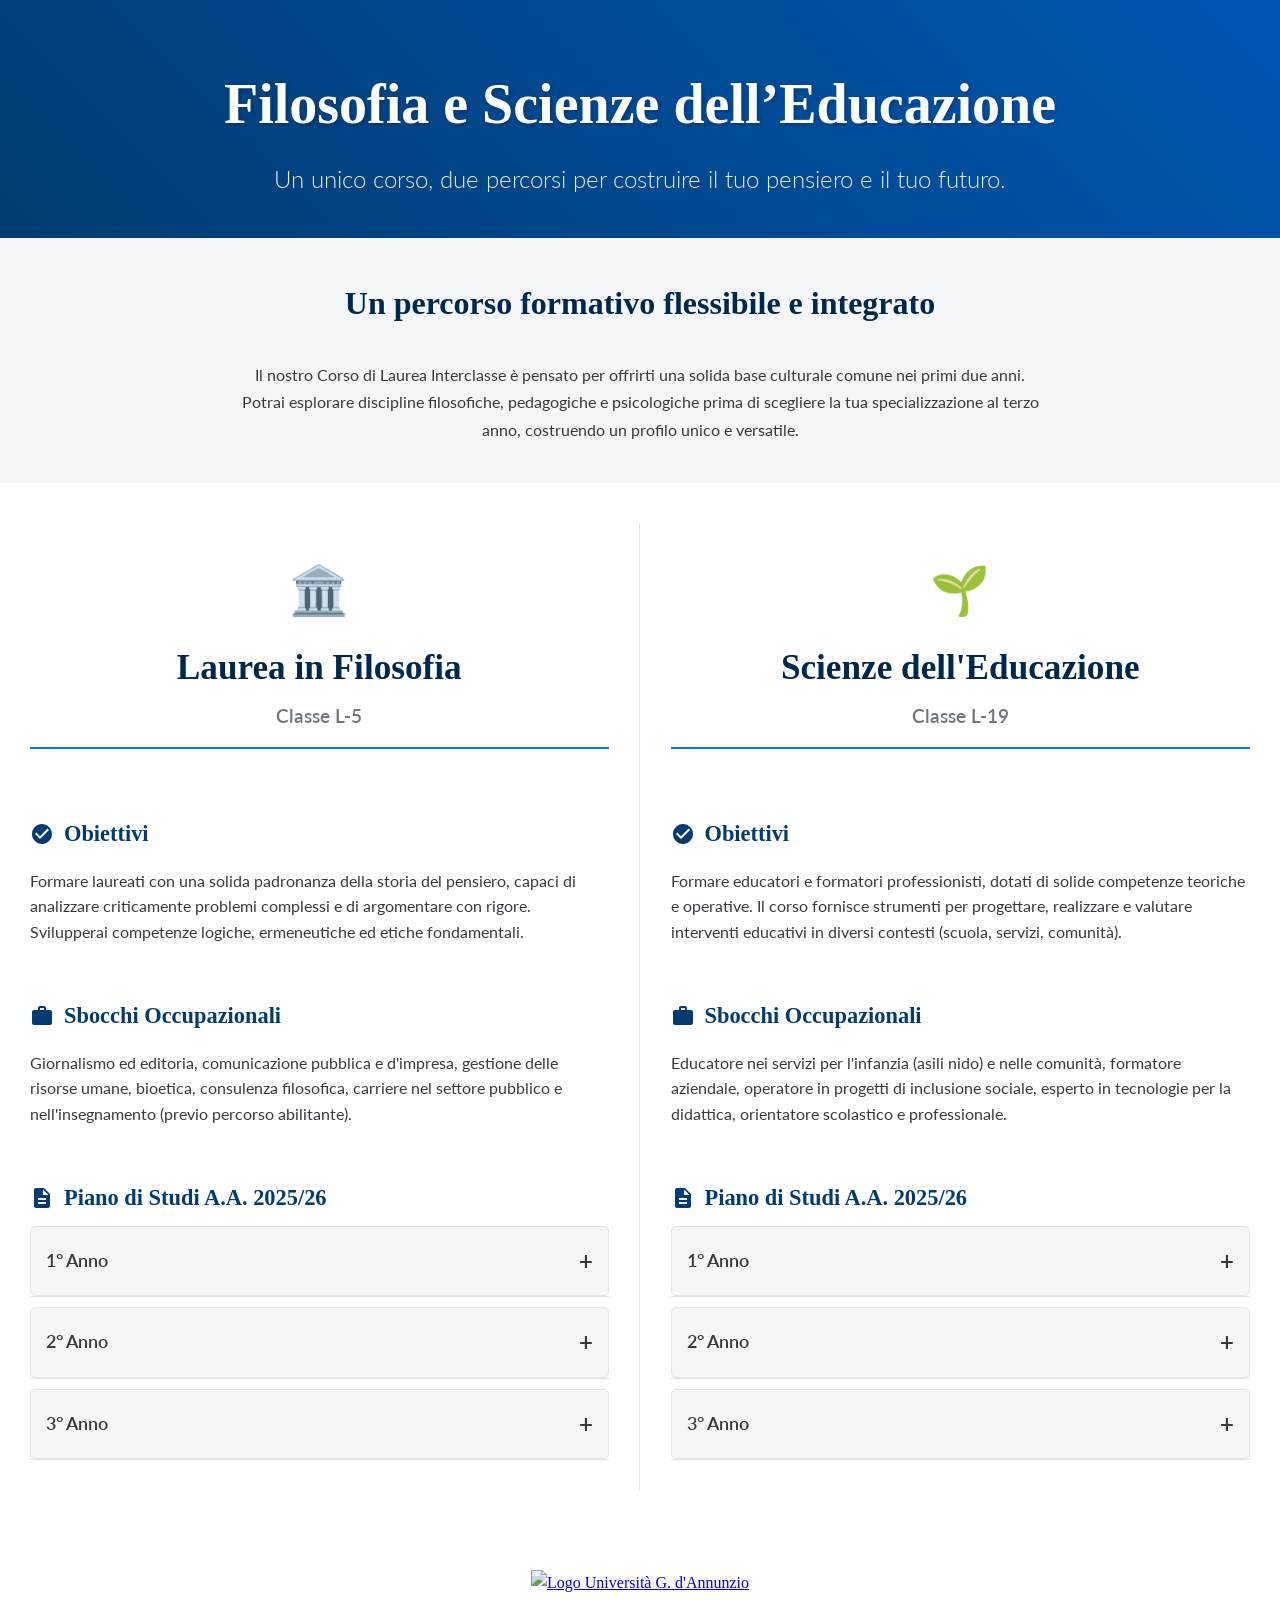
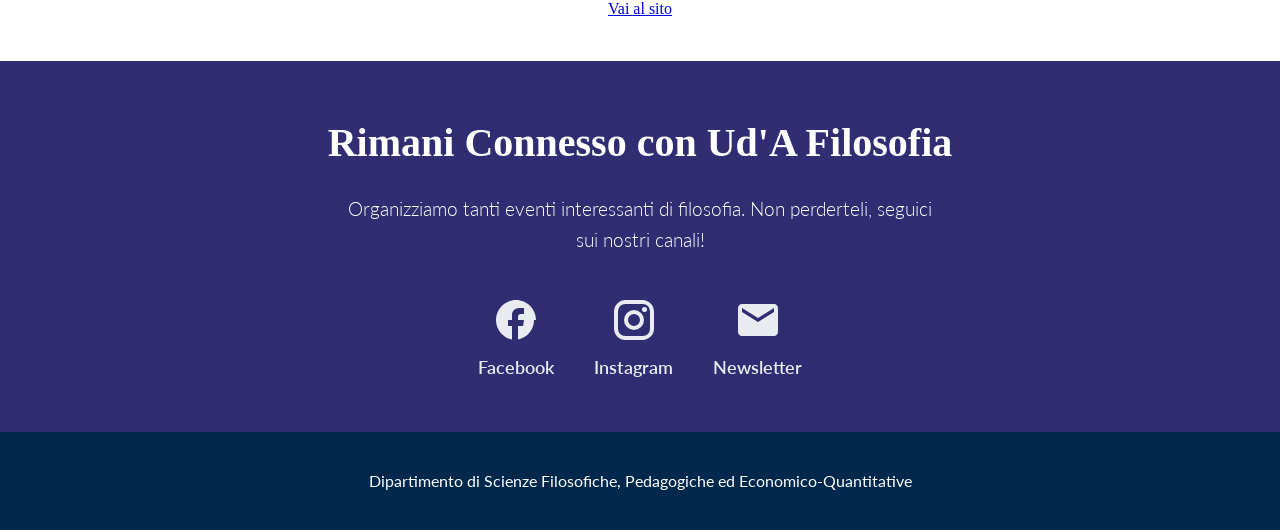
==== commit e99824c6: "Update index.html" ====
--- a/index.html
+++ b/index.html
@@ -374,7 +374,8 @@
     
     <section class="logo-section">
         <div class="container">
-            <img src="https://upload.wikimedia.org/wikipedia/commons/3/3c/Seal_of_the_University_of_Chieti-Pescara.png" alt="Logo Università G. d'Annunzio">
+            <a href="https://unich.it"><img src="https://upload.wikimedia.org/wikipedia/commons/3/3c/Seal_of_the_University_of_Chieti-Pescara.png" alt="Logo Università G. d'Annunzio"></a>
+            <a href="https://unich.it"><div>Vai al sito</div></a>
         </div>
     </section>
 
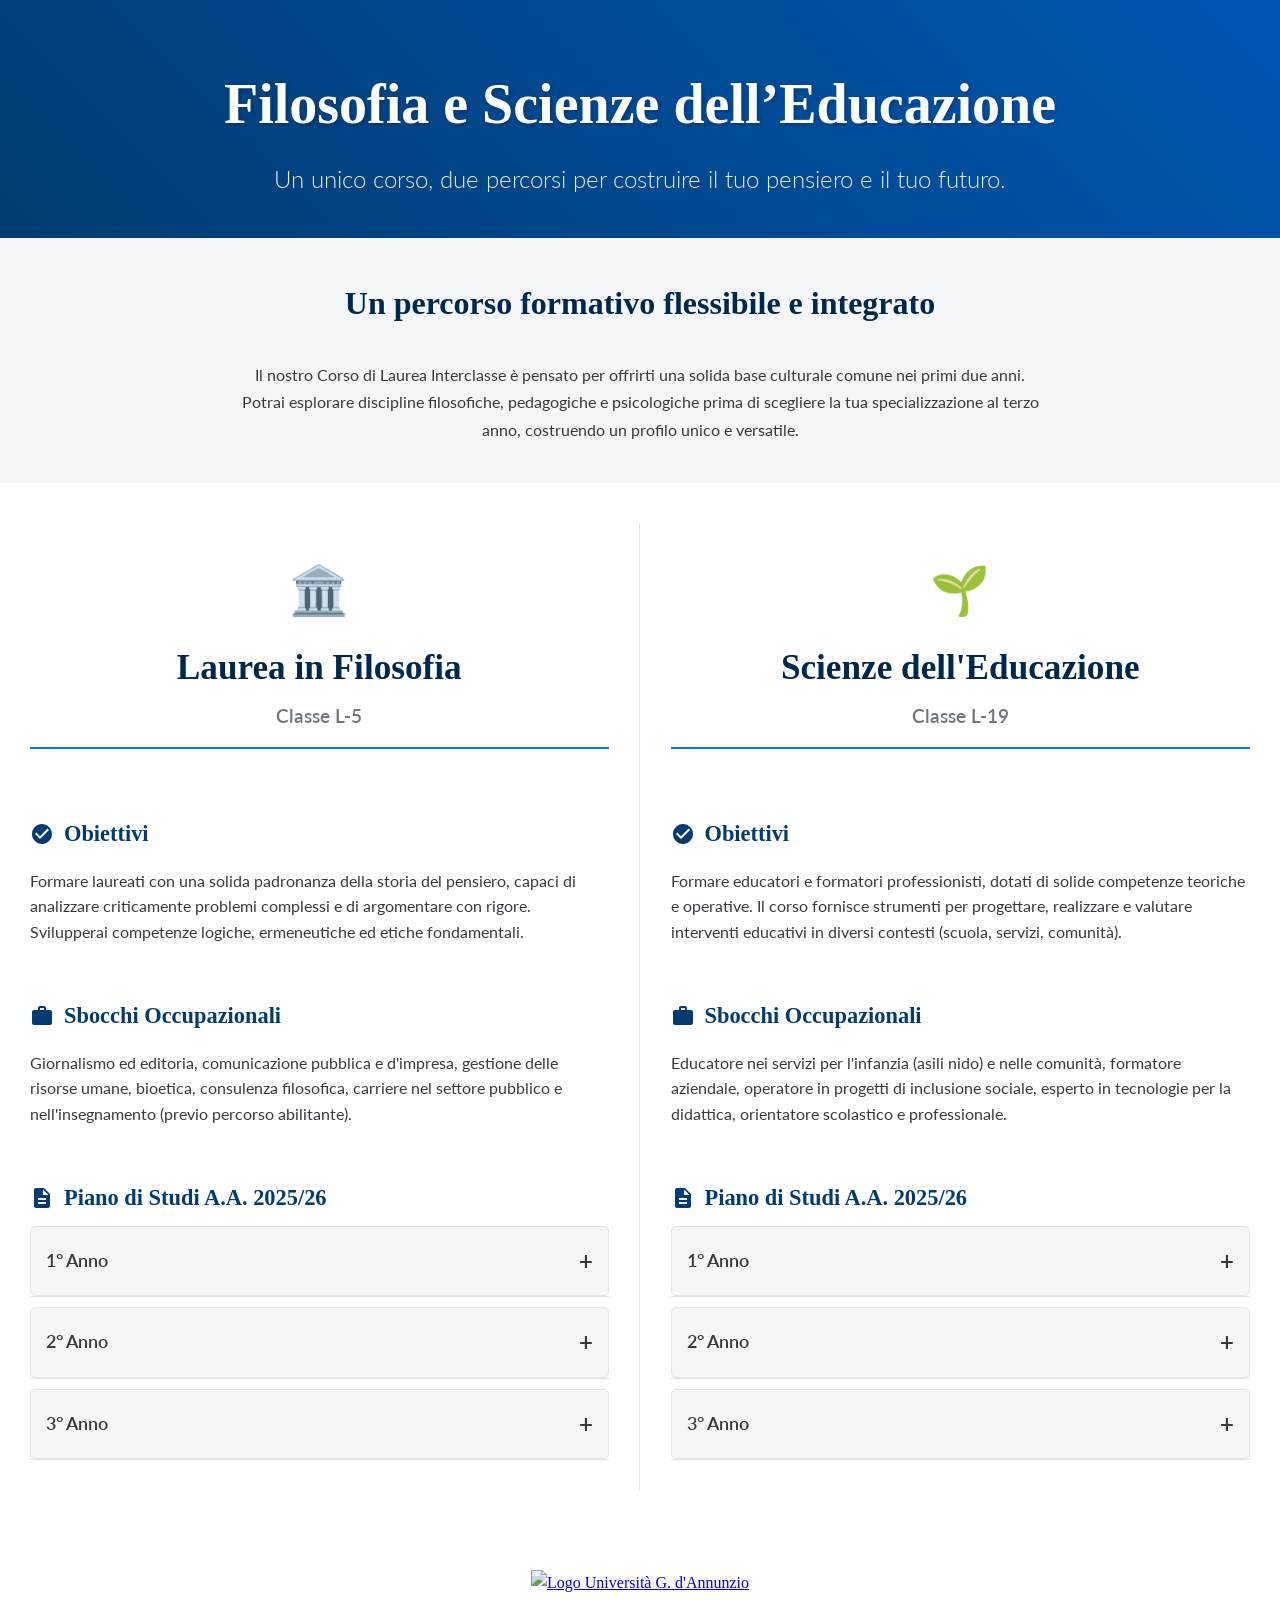
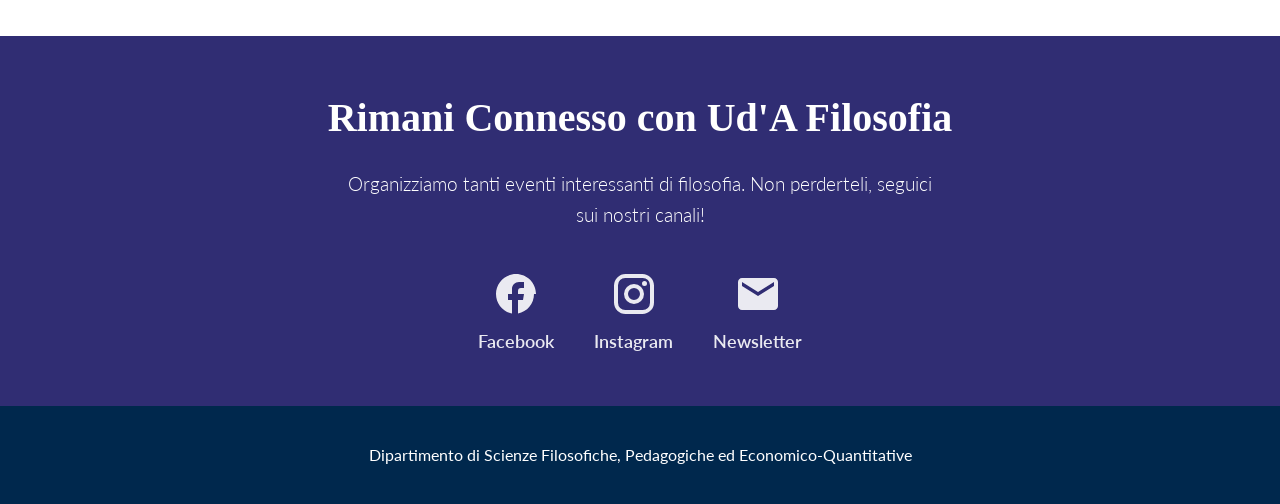
==== commit 4d5d2b9f: "Update index.html" ====
--- a/index.html
+++ b/index.html
@@ -375,7 +375,6 @@
     <section class="logo-section">
         <div class="container">
             <a href="https://unich.it"><img src="https://upload.wikimedia.org/wikipedia/commons/3/3c/Seal_of_the_University_of_Chieti-Pescara.png" alt="Logo Università G. d'Annunzio"></a>
-            <a href="https://unich.it"><div>Vai al sito</div></a>
         </div>
     </section>
 
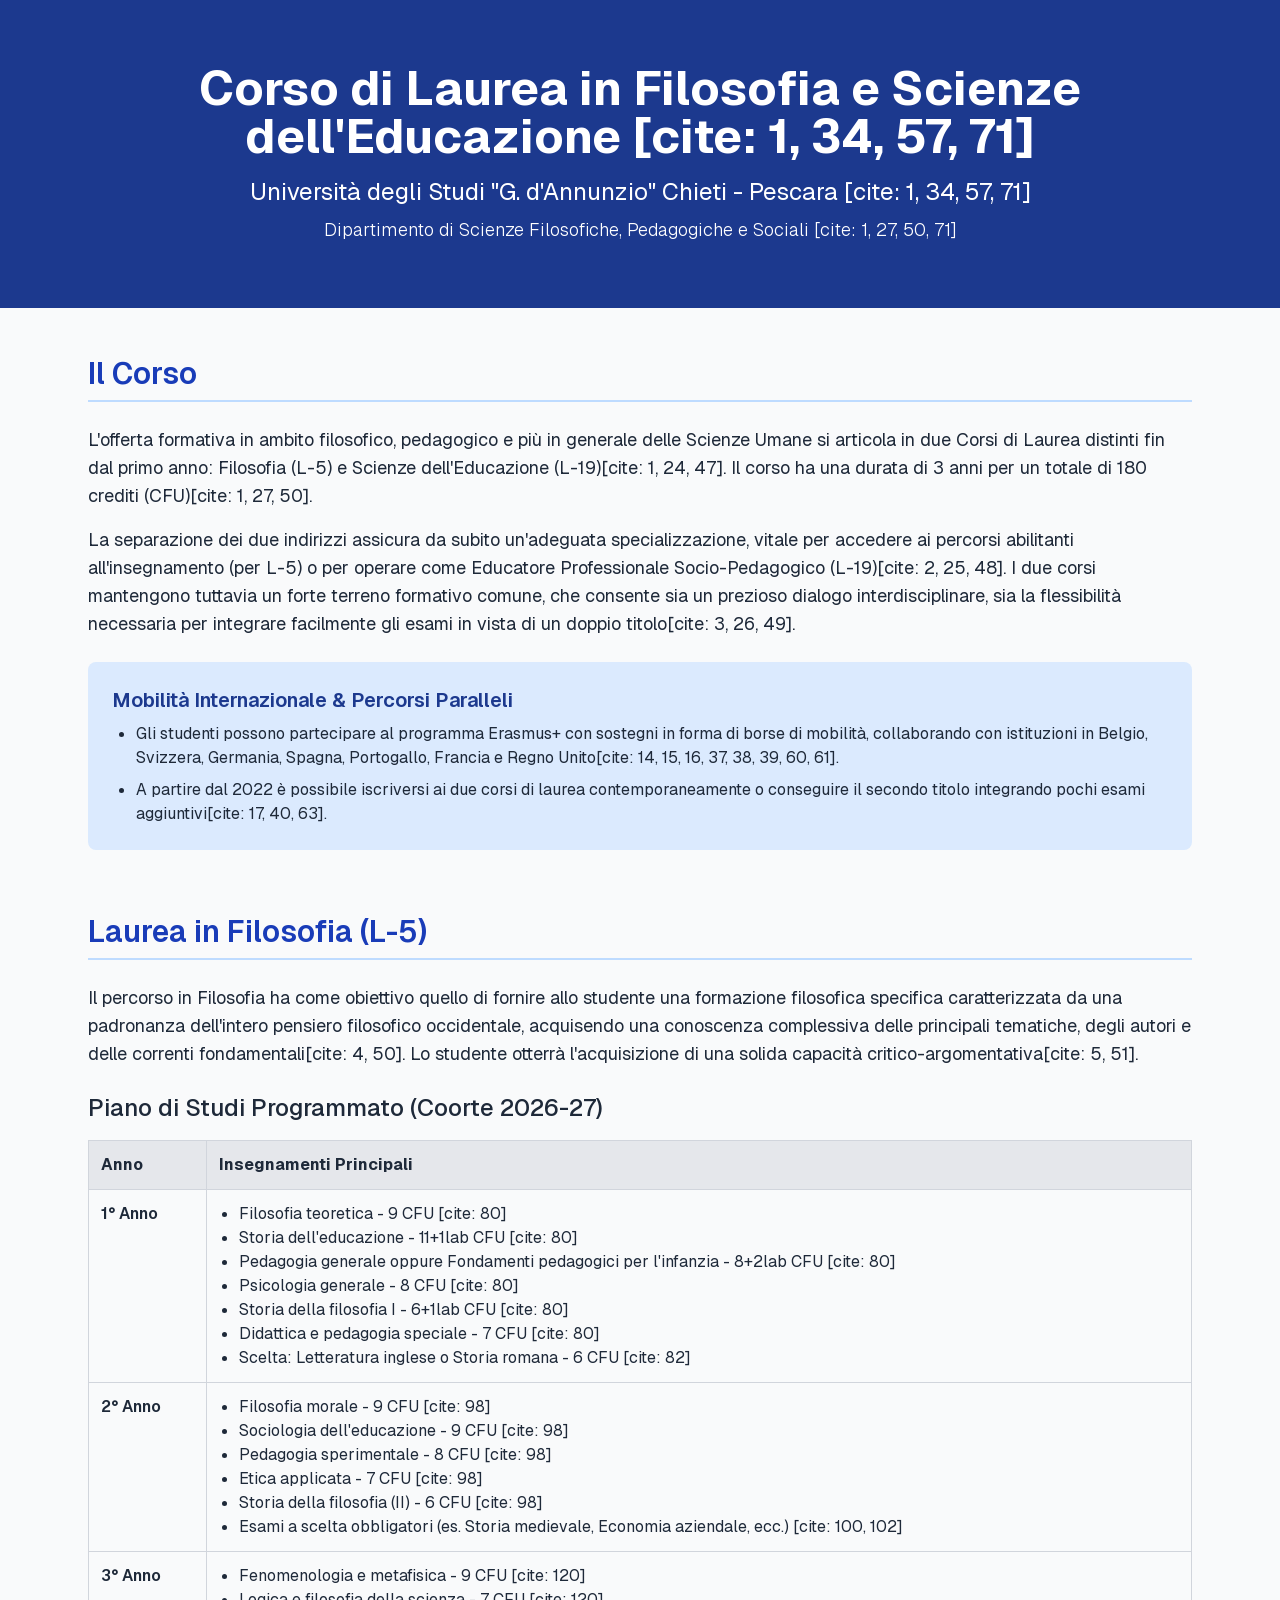
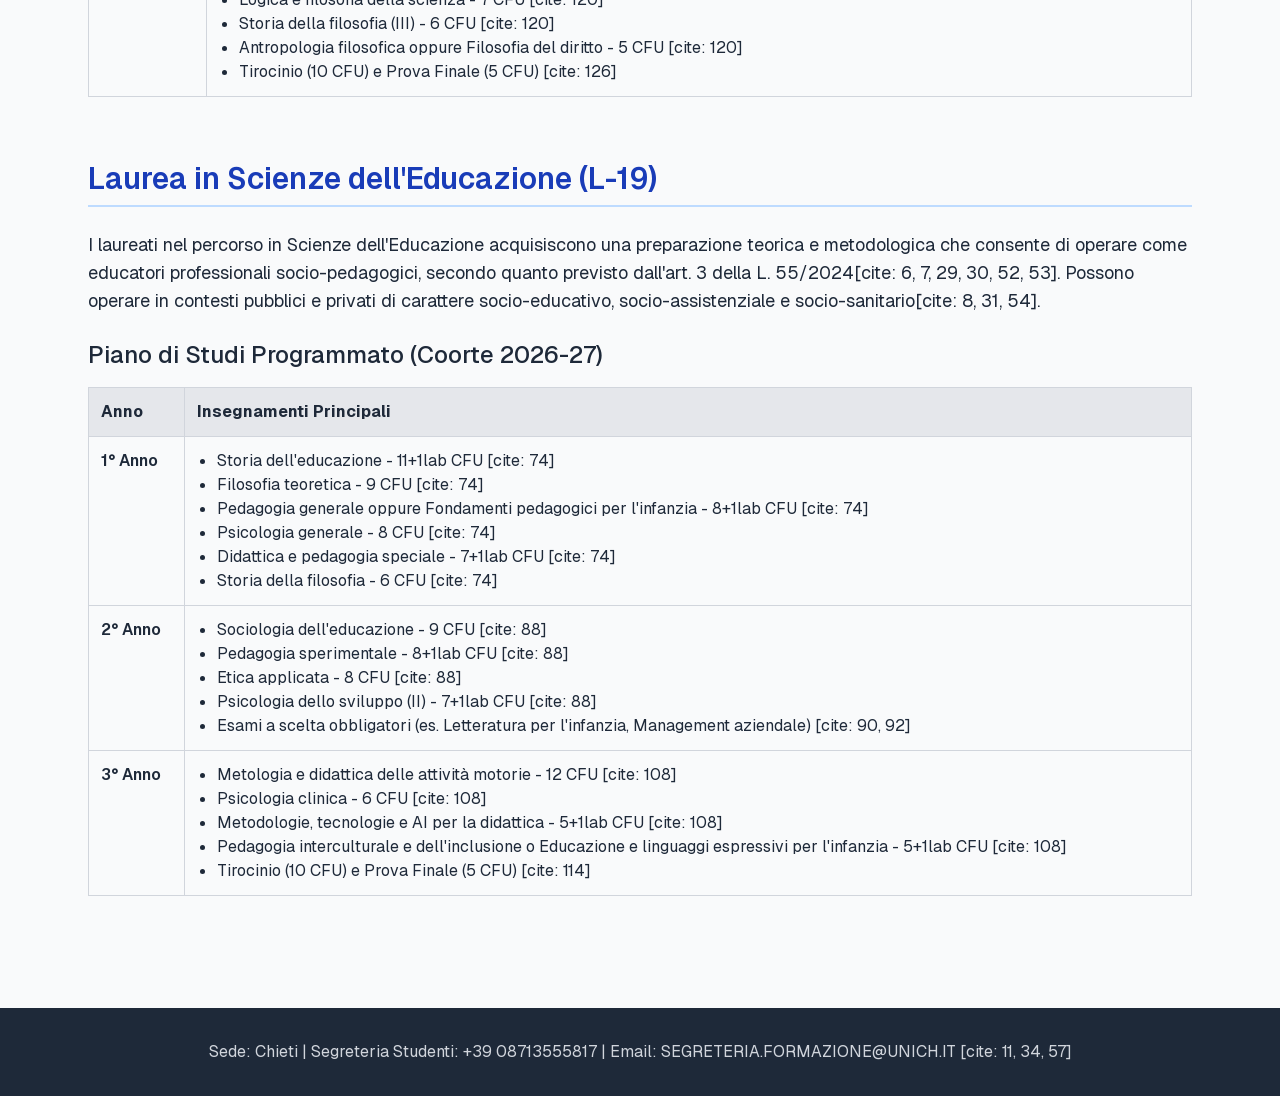
==== commit 64ec255d: "Add files via upload" ====
--- a/index.html
+++ b/index.html
@@ -1,427 +1 @@
-<!DOCTYPE html>
-<html lang="it">
-<head>
-    <meta charset="UTF-8">
-    <meta name="viewport" content="width=device-width, initial-scale=1.0">
-    <title>Orientamento | Filosofia e Scienze dell’Educazione | Ud'A</title>
-    <link rel="preconnect" href="https://fonts.googleapis.com">
-    <link rel="preconnect" href="https://fonts.gstatic.com" crossorigin>
-    <link href="https://fonts.googleapis.com/css2?family=Lato:wght@300;400;700&display=swap" rel="stylesheet">
-    <style>
-        :root {
-            --uda-blue: #003C71;
-            --uda-lightblue: #007bff;
-            --background-grey: #f4f6f8;
-            --text-color: #343a40;
-            --heading-color: #00284D;
-            --border-color: #e1e5e9;
-        }
-
-        *, *::before, *::after {
-            box-sizing: border-box;
-        }
-
-        body {
-            font-family: 'Georgia', serif;
-            margin: 0;
-            color: var(--text-color);
-            background-color: #fff;
-            line-height: 1.6;
-        }
-
-        .container {
-            max-width: 1400px;
-            margin: 0 auto;
-            padding: 0 20px;
-        }
-        
-        /* --- Hero Header --- */
-        .hero-header {
-            background: linear-gradient(45deg, var(--uda-blue), #0056b3);
-            color: white;
-            padding: 60px 20px 40px;
-            text-align: center;
-        }
-        .hero-header h1 {
-            font-size: 3.5rem;
-            font-weight: bold;
-            margin: 0;
-            text-shadow: 2px 2px 4px rgba(0,0,0,0.2);
-        }
-        .hero-header p {
-            font-size: 1.5rem;
-            font-family: 'Lato', sans-serif;
-            font-weight: 300;
-            margin: 10px 0 0;
-            opacity: 0.9;
-        }
-        
-        .intro-section {
-            background-color: var(--background-grey);
-            text-align: center;
-            padding: 40px 20px;
-        }
-        .intro-section h3 {
-            font-size: 2rem;
-            color: var(--heading-color);
-            margin-top: 0;
-        }
-        .intro-section p {
-            max-width: 800px;
-            margin: 0 auto;
-            font-family: 'Lato', sans-serif;
-            line-height: 1.7;
-        }
-
-        .main-content {
-            display: grid;
-            grid-template-columns: 1fr 1fr;
-            gap: 1px;
-            padding: 40px 0;
-            background-color: #fff;
-        }
-
-        .curriculum-column {
-            background-color: white;
-            padding: 30px;
-            display: flex;
-            flex-direction: column;
-        }
-        
-        .curriculum-column:first-child { border-right: 1px solid var(--border-color); }
-
-        .curriculum-header {
-            text-align: center;
-            border-bottom: 2px solid var(--uda-lightblue);
-            padding-bottom: 15px;
-            margin-bottom: 30px;
-        }
-        .curriculum-header .icon {
-            font-size: 3rem;
-            color: var(--uda-lightblue);
-        }
-        .curriculum-header h4 {
-            font-size: 2.2rem;
-            color: var(--heading-color);
-            margin: 10px 0 5px;
-        }
-        .curriculum-header .class-id {
-            font-size: 1.2rem;
-            color: #6c757d;
-            font-family: 'Lato', sans-serif;
-            font-weight: 600;
-        }
-        
-        .info-block h5 {
-            font-size: 1.4rem;
-            color: var(--uda-blue);
-            margin-bottom: 10px;
-            display: flex;
-            align-items: center;
-        }
-        
-        .info-block .icon-svg {
-            margin-right: 10px;
-            fill: var(--uda-blue);
-        }
-        .info-block p {
-             font-family: 'Lato', sans-serif;
-        }
-
-        .accordion-item-header {
-            padding: 15px;
-            cursor: pointer;
-            font-family: 'Lato', sans-serif;
-            font-weight: 600;
-            font-size: 1.1rem;
-            display: flex;
-            justify-content: space-between;
-            align-items: center;
-            background-color: var(--background-grey);
-            border: 1px solid var(--border-color);
-            border-radius: 5px;
-            margin-top: 10px;
-            transition: background-color 0.3s, color 0.3s;
-        }
-        .accordion-item-header:hover { background-color: #e9ecef; }
-        .accordion-item-header::after { content: '+'; font-size: 1.5rem; transition: transform 0.3s; }
-        .accordion-item.active .accordion-item-header::after { transform: rotate(45deg); }
-        .accordion-item-body {
-            max-height: 0;
-            overflow: hidden;
-            transition: max-height 0.4s ease-out, padding 0.4s ease-out;
-            border: 1px solid var(--border-color);
-            border-top: none;
-            border-radius: 0 0 5px 5px;
-            padding: 0 20px;
-            font-family: 'Lato', sans-serif;
-        }
-         .accordion-item-body ul { list-style: none; padding: 0; margin: 15px 0; }
-         .accordion-item-body li { margin-bottom: 10px; position: relative; padding-left: 20px; }
-         .accordion-item-body li::before {
-            content: '›';
-            color: var(--uda-lightblue);
-            position: absolute;
-            left: 0;
-            font-weight: bold;
-            font-size: 1.2rem;
-            top: -3px;
-        }
-
-        .logo-section {
-            background-color: #fff;
-            padding: 40px 20px;
-            text-align: center;
-        }
-        .logo-section img {
-            height: 100px;
-            max-width: 100%;
-        }
-
-        .social-section {
-            background-color: #302d73;
-            color: white;
-            padding: 50px 20px;
-            text-align: center;
-        }
-        .social-section h3 {
-            font-size: 2.5rem;
-            font-weight: 700;
-            margin-top: 0;
-            margin-bottom: 10px;
-        }
-        .social-section p {
-            font-size: 1.2rem;
-            font-family: 'Lato', sans-serif;
-            font-weight: 300;
-            margin-bottom: 40px;
-            max-width: 600px;
-            margin-left: auto;
-            margin-right: auto;
-        }
-        .social-links {
-            display: flex;
-            justify-content: center;
-            align-items: center;
-            gap: 40px;
-            flex-wrap: wrap;
-        }
-        .social-links a {
-            color: white;
-            text-decoration: none;
-            font-size: 1.1rem;
-            font-family: 'Lato', sans-serif;
-            font-weight: 600;
-            display: flex;
-            flex-direction: column;
-            align-items: center;
-            gap: 10px;
-            transition: transform 0.3s, opacity 0.3s;
-            opacity: 0.9;
-        }
-        .social-links a:hover {
-            transform: scale(1.1);
-            opacity: 1;
-        }
-        .social-links svg {
-            width: 48px;
-            height: 48px;
-            fill: white;
-        }
-
-        footer {
-            background-color: var(--heading-color);
-            color: white;
-            text-align: center;
-            padding: 20px;
-            font-family: 'Lato', sans-serif;
-        }
-
-        @media (max-width: 992px) {
-            .main-content { grid-template-columns: 1fr; }
-            .curriculum-column:first-child { border-right: none; }
-            .hero-header h1 { font-size: 2.5rem; }
-            .hero-header p { font-size: 1.2rem; }
-        }
-    </style>
-</head>
-<body>
-
-    <header class="hero-header">
-        <div class="container">
-            <h1>Filosofia e Scienze dell’Educazione</h1>
-            <p>Un unico corso, due percorsi per costruire il tuo pensiero e il tuo futuro.</p>
-        </div>
-    </header>
-
-    <section class="intro-section">
-        <div class="container">
-            <h3>Un percorso formativo flessibile e integrato</h3>
-            <p>Il nostro Corso di Laurea Interclasse è pensato per offrirti una solida base culturale comune nei primi due anni. Potrai esplorare discipline filosofiche, pedagogiche e psicologiche prima di scegliere la tua specializzazione al terzo anno, costruendo un profilo unico e versatile.</p>
-        </div>
-    </section>
-
-    <main class="main-content container">
-        <div class="curriculum-column">
-            <div class="curriculum-header">
-                <span class="icon">🏛️</span>
-                <h4>Laurea in Filosofia</h4>
-                <span class="class-id">Classe L-5</span>
-            </div>
-            
-            <div class="info-block">
-                <h5>
-                    <svg class="icon-svg" xmlns="http://www.w3.org/2000/svg" height="24" viewBox="0 0 24 24" width="24"><path d="M0 0h24v24H0z" fill="none"/><path d="M12 2C6.48 2 2 6.48 2 12s4.48 10 10 10 10-4.48 10-10S17.52 2 12 2zm-2 15l-5-5 1.41-1.41L10 14.17l7.59-7.59L19 8l-9 9z"/></svg>
-                    Obiettivi
-                </h5>
-                <p>Formare laureati con una solida padronanza della storia del pensiero, capaci di analizzare criticamente problemi complessi e di argomentare con rigore. Svilupperai competenze logiche, ermeneutiche ed etiche fondamentali.</p>
-            </div>
-
-            <div class="info-block">
-                 <h5>
-                    <svg class="icon-svg" xmlns="http://www.w3.org/2000/svg" height="24" viewBox="0 0 24 24" width="24"><path d="M0 0h24v24H0z" fill="none"/><path d="M20 6h-4V4c0-1.11-.89-2-2-2h-4c-1.11 0-2 .89-2 2v2H4c-1.11 0-1.99.89-1.99 2L2 19c0 1.11.89 2 2 2h16c1.11 0 2-.89 2-2V8c0-1.11-.89-2-2-2zm-6 0h-4V4h4v2z"/></svg>
-                    Sbocchi Occupazionali
-                </h5>
-                <p>Giornalismo ed editoria, comunicazione pubblica e d'impresa, gestione delle risorse umane, bioetica, consulenza filosofica, carriere nel settore pubblico e nell'insegnamento (previo percorso abilitante).</p>
-            </div>
-
-            <div class="info-block">
-                <h5>
-                     <svg class="icon-svg" xmlns="http://www.w3.org/2000/svg" height="24" viewBox="0 0 24 24" width="24"><path d="M0 0h24v24H0z" fill="none"/><path d="M14 2H6c-1.1 0-1.99.9-1.99 2L4 20c0 1.1.89 2 1.99 2H18c1.1 0 2-.9 2-2V8l-6-6zm2 16H8v-2h8v2zm0-4H8v-2h8v2zm-3-5V3.5L18.5 9H13z"/></svg>
-                    Piano di Studi A.A. 2025/26
-                </h5>
-                <div class="accordion">
-                    <div class="accordion-item"><div class="accordion-item-header">1° Anno</div><div class="accordion-item-body">
-                        <ul>
-                            <li>Pedagogia generale <em>oppure</em> Fondamenti pedagogici</li>
-                            <li>Storia dell’educazione</li>
-                            <li>Didattica e pedagogia speciale</li>
-                            <li>Psicologia generale</li>
-                            <li>Storia della filosofia I</li>
-                            <li>Filosofia teoretica</li>
-                        </ul>
-                        <strong>Un esame a scelta tra:</strong>
-                        <ul><li>Letteratura inglese</li><li>Storia romana</li></ul>
-                    </div></div>
-                    <div class="accordion-item"><div class="accordion-item-header">2° Anno</div><div class="accordion-item-body">
-                        <strong>Insegnamenti Obbligatori:</strong>
-                        <ul><li>Filosofia morale</li><li>Storia della filosofia, II</li><li>Etica applicata</li><li>Pedagogia sperimentale</li><li>Sociologia dell’educazione</li></ul>
-                        <strong>Due insegnamenti a scelta tra:</strong> <p><small>Letteratura per l’infanzia, Storia medievale, Letteratura e formazione, Management del capitale umano, Storia greca, Ermeneutica ed estetica, Metodologie del gioco, Pedagogia dei servizi.</small></p>
-                        <strong>Un insegnamento a scelta tra:</strong> <p><small>Economia aziendale, Management aziendale, Storia contemporanea, Storia moderna, Istituzioni giuridiche.</small></p>
-                    </div></div>
-                    <div class="accordion-item"><div class="accordion-item-header">3° Anno</div><div class="accordion-item-body">
-                        <strong>Insegnamenti Obbligatori:</strong>
-                        <ul><li>Logica e filosofia della scienza</li><li>Storia della filosofia III</li><li>Antropologia filosofica <em>oppure</em> Filosofia del diritto</li><li>Fenomenologia e metafisica</li></ul>
-                        <strong>Altre attività:</strong>
-                        <ul><li>Idoneità linguistica (Inglese o Tedesco)</li><li>Crediti a scelta libera (12 CFU)</li><li>Tirocinio</li><li>Prova finale</li></ul>
-                    </div></div>
-                </div>
-            </div>
-        </div>
-
-        <div class="curriculum-column">
-             <div class="curriculum-header">
-                <span class="icon">🌱</span>
-                <h4>Scienze dell'Educazione</h4>
-                <span class="class-id">Classe L-19</span>
-            </div>
-            <div class="info-block">
-                <h5>
-                     <svg class="icon-svg" xmlns="http://www.w3.org/2000/svg" height="24" viewBox="0 0 24 24" width="24"><path d="M0 0h24v24H0z" fill="none"/><path d="M12 2C6.48 2 2 6.48 2 12s4.48 10 10 10 10-4.48 10-10S17.52 2 12 2zm-2 15l-5-5 1.41-1.41L10 14.17l7.59-7.59L19 8l-9 9z"/></svg>
-                    Obiettivi
-                </h5>
-                <p>Formare educatori e formatori professionisti, dotati di solide competenze teoriche e operative. Il corso fornisce strumenti per progettare, realizzare e valutare interventi educativi in diversi contesti (scuola, servizi, comunità).</p>
-            </div>
-            <div class="info-block">
-                <h5>
-                    <svg class="icon-svg" xmlns="http://www.w3.org/2000/svg" height="24" viewBox="0 0 24 24" width="24"><path d="M0 0h24v24H0z" fill="none"/><path d="M20 6h-4V4c0-1.11-.89-2-2-2h-4c-1.11 0-2 .89-2 2v2H4c-1.11 0-1.99.89-1.99 2L2 19c0 1.11.89 2 2 2h16c1.11 0 2-.89 2-2V8c0-1.11-.89-2-2-2zm-6 0h-4V4h4v2z"/></svg>
-                    Sbocchi Occupazionali
-                </h5>
-                <p>Educatore nei servizi per l'infanzia (asili nido) e nelle comunità, formatore aziendale, operatore in progetti di inclusione sociale, esperto in tecnologie per la didattica, orientatore scolastico e professionale.</p>
-            </div>
-             <div class="info-block">
-                <h5>
-                     <svg class="icon-svg" xmlns="http://www.w3.org/2000/svg" height="24" viewBox="0 0 24 24" width="24"><path d="M0 0h24v24H0z" fill="none"/><path d="M14 2H6c-1.1 0-1.99.9-1.99 2L4 20c0 1.1.89 2 1.99 2H18c1.1 0 2-.9 2-2V8l-6-6zm2 16H8v-2h8v2zm0-4H8v-2h8v2zm-3-5V3.5L18.5 9H13z"/></svg>
-                    Piano di Studi A.A. 2025/26
-                </h5>
-                 <div class="accordion">
-                    <div class="accordion-item"><div class="accordion-item-header">1° Anno</div><div class="accordion-item-body">
-                        <ul>
-                            <li>Pedagogia generale <em>oppure</em> Fondamenti pedagogici</li>
-                            <li>Storia dell’educazione</li>
-                            <li>Didattica e pedagogia speciale</li>
-                            <li>Psicologia generale</li>
-                            <li>Storia della filosofia I</li>
-                            <li>Filosofia teoretica</li>
-                        </ul>
-                    </div></div>
-                    <div class="accordion-item"><div class="accordion-item-header">2° Anno</div><div class="accordion-item-body">
-                         <strong>Insegnamenti Obbligatori:</strong>
-                        <ul><li>Sociologia dell’educazione</li><li>Genitorialità e sviluppo affettivo</li><li>Pedagogia sperimentale</li><li>Etica applicata</li></ul>
-                        <strong>Tre insegnamenti a scelta tra:</strong> <p><small>Letteratura per l’infanzia, Storia medievale, Letteratura e formazione, Management del capitale umano, Storia greca, Ermeneutica ed estetica, Metodologie del gioco, Pedagogia dei servizi.</small></p>
-                        <strong>Un insegnamento a scelta tra:</strong> <p><small>Economia aziendale, Management aziendale, Storia contemporanea, Storia moderna, Istituzioni giuridiche.</small></p>
-                    </div></div>
-                    <div class="accordion-item"><div class="accordion-item-header">3° Anno</div><div class="accordion-item-body">
-                        <strong>Insegnamenti Obbligatori:</strong>
-                        <ul><li>Pedagogia interculturale <em>oppure</em> Educazione e linguaggi</li><li>Metodologie e tecnologie per la didattica</li><li>Psicologia clinica</li><li>Metodologia delle attività motorie</li></ul>
-                        <strong>Altre attività:</strong>
-                        <ul><li>Idoneità linguistica (Inglese o Tedesco)</li><li>Crediti a scelta libera (12 CFU)</li><li>Tirocinio</li><li>Prova finale</li></ul>
-                    </div></div>
-                </div>
-            </div>
-        </div>
-    </main>
-    
-    <section class="logo-section">
-        <div class="container">
-            <a href="https://unich.it"><img src="https://upload.wikimedia.org/wikipedia/commons/3/3c/Seal_of_the_University_of_Chieti-Pescara.png" alt="Logo Università G. d'Annunzio"></a>
-        </div>
-    </section>
-
-    <section class="social-section">
-        <div class="container">
-            <h3>Rimani Connesso con Ud'A Filosofia</h3>
-            <p>Organizziamo tanti eventi interessanti di filosofia. Non perderteli, seguici sui nostri canali!</p>
-            <div class="social-links">
-                <a href="https://www.facebook.com/profile.php?id=61556975157665" target="_blank" rel="noopener noreferrer">
-                    <svg xmlns="http://www.w3.org/2000/svg" viewBox="0 0 24 24"><path d="M22 12c0-5.52-4.48-10-10-10S2 6.48 2 12c0 4.84 3.44 8.87 8 9.8V15H8v-3h2V9.5C10 7.57 11.57 6 13.5 6H16v3h-1.5c-1 0-1.5.5-1.5 1.5V12h3l-.5 3h-2.5v6.8c4.56-.93 8-4.96 8-9.8z"/></svg>
-                    <span>Facebook</span>
-                </a>
-                <a href="https://www.instagram.com/udafilosofia/" target="_blank" rel="noopener noreferrer">
-                    <svg xmlns="http://www.w3.org/2000/svg" viewBox="0 0 24 24"><path d="M7.8 2h8.4C19.4 2 22 4.6 22 7.8v8.4a5.8 5.8 0 0 1-5.8 5.8H7.8C4.6 22 2 19.4 2 16.2V7.8A5.8 5.8 0 0 1 7.8 2m-.2 2A3.6 3.6 0 0 0 4 7.6v8.8A3.6 3.6 0 0 0 7.6 20h8.8a3.6 3.6 0 0 0 3.6-3.6V7.6A3.6 3.6 0 0 0 16.4 4H7.6m9.65 1.5a1.25 1.25 0 0 1 1.25 1.25A1.25 1.25 0 0 1 17.25 8 1.25 1.25 0 0 1 16 6.75a1.25 1.25 0 0 1 1.25-1.25M12 7a5 5 0 0 1 5 5 5 5 0 0 1-5 5 5 5 0 0 1-5-5 5 5 0 0 1 5-5m0 2a3 3 0 0 0-3 3 3 3 0 0 0 3 3 3 3 0 0 0 3-3 3 3 0 0 0-3-3z"/></svg>
-                    <span>Instagram</span>
-                </a>
-                <a href="https://unich.us21.list-manage.com/subscribe?u=9ca9f5a93de35b7841943af66&id=f75364d816" target="_blank" rel="noopener noreferrer">
-                     <svg xmlns="http://www.w3.org/2000/svg" viewBox="0 0 24 24"><path d="M20 4H4c-1.1 0-1.99.9-1.99 2L2 18c0 1.1.9 2 2 2h16c1.1 0 2-.9 2-2V6c0-1.1-.9-2-2-2zm0 4l-8 5-8-5V6l8 5 8-5v2z"/></svg>
-                    <span>Newsletter</span>
-                </a>
-            </div>
-        </div>
-    </section>
-    
-    <footer>
-        <p>Dipartimento di Scienze Filosofiche, Pedagogiche ed Economico-Quantitative</p>
-    </footer>
-
-    <script>
-        document.addEventListener('DOMContentLoaded', () => {
-            const accordionItems = document.querySelectorAll('.accordion-item');
-            accordionItems.forEach(item => {
-                const header = item.querySelector('.accordion-item-header');
-                header.addEventListener('click', () => {
-                    const body = item.querySelector('.accordion-item-body');
-                    const isActive = item.classList.contains('active');
-                    if (isActive) {
-                        item.classList.remove('active');
-                        body.style.maxHeight = 0;
-                    } else {
-                        item.classList.add('active');
-                        body.style.maxHeight = body.scrollHeight + 'px';
-                    }
-                });
-            });
-        });
-    </script>
-</body>
-</html>
-
+<!DOCTYPE html><html lang="en" class="geist_a71539c9-module__T19VSG__variable geist_mono_8d43a2aa-module__8Li5zG__variable h-full antialiased"><head><meta charSet="utf-8"/><meta name="viewport" content="width=device-width, initial-scale=1"/><link rel="preload" href="/_next/static/media/797e433ab948586e-s.p.0.q-h669a_dqa.woff2" as="font" crossorigin="" type="font/woff2"/><link rel="preload" href="/_next/static/media/caa3a2e1cccd8315-s.p.16t1db8_9y2o~.woff2" as="font" crossorigin="" type="font/woff2"/><link rel="stylesheet" href="/_next/static/chunks/02jvewylsx0bu.css" data-precedence="next"/><link rel="preload" as="script" fetchPriority="low" href="/_next/static/chunks/15xrurgzs99gv.js"/><script src="/_next/static/chunks/06~f4cvc3b8e~.js" async=""></script><script src="/_next/static/chunks/0n~dq4kpx9xxx.js" async=""></script><script src="/_next/static/chunks/turbopack-0_jpvw_cy-fw_.js" async=""></script><script src="/_next/static/chunks/0dbhjjzl8qfwv.js" async=""></script><meta name="next-size-adjust" content=""/><title>Create Next App</title><meta name="description" content="Generated by create next app"/><link rel="icon" href="/favicon.ico?favicon.0x3dzn~oxb6tn.ico" sizes="256x256" type="image/x-icon"/><script src="/_next/static/chunks/03~yq9q893hmn.js" noModule=""></script></head><body class="min-h-full flex flex-col"><div hidden=""><!--$--><!--/$--></div><main class="min-h-screen bg-gray-50 text-gray-800 font-sans"><header class="bg-blue-900 text-white py-16 px-8 text-center"><h1 class="text-4xl md:text-5xl font-bold mb-4">Corso di Laurea in Filosofia e Scienze dell&#x27;Educazione [cite: 1, 34, 57, 71]</h1><h2 class="text-xl md:text-2xl mb-2">Università degli Studi &quot;G. d&#x27;Annunzio&quot; Chieti - Pescara [cite: 1, 34, 57, 71]</h2><h3 class="text-lg font-light">Dipartimento di Scienze Filosofiche, Pedagogiche e Sociali [cite: 1, 27, 50, 71]</h3></header><div class="max-w-6xl mx-auto py-12 px-6"><section class="mb-16"><h2 class="text-3xl font-semibold text-blue-800 border-b-2 border-blue-200 pb-2 mb-6">Il Corso</h2><p class="text-lg mb-4">L&#x27;offerta formativa in ambito filosofico, pedagogico e più in generale delle Scienze Umane si articola in due Corsi di Laurea distinti fin dal primo anno: Filosofia (L-5) e Scienze dell&#x27;Educazione (L-19)[cite: 1, 24, 47]. Il corso ha una durata di 3 anni per un totale di 180 crediti (CFU)[cite: 1, 27, 50].</p><p class="text-lg mb-4">La separazione dei due indirizzi assicura da subito un&#x27;adeguata specializzazione, vitale per accedere ai percorsi abilitanti all&#x27;insegnamento (per L-5) o per operare come Educatore Professionale Socio-Pedagogico (L-19)[cite: 2, 25, 48]. I due corsi mantengono tuttavia un forte terreno formativo comune, che consente sia un prezioso dialogo interdisciplinare, sia la flessibilità necessaria per integrare facilmente gli esami in vista di un doppio titolo[cite: 3, 26, 49].</p><div class="bg-blue-100 p-6 rounded-lg mt-6"><h3 class="text-xl font-semibold mb-2 text-blue-900">Mobilità Internazionale &amp; Percorsi Paralleli</h3><ul class="list-disc pl-6 space-y-2"><li>Gli studenti possono partecipare al programma Erasmus+ con sostegni in forma di borse di mobilità, collaborando con istituzioni in Belgio, Svizzera, Germania, Spagna, Portogallo, Francia e Regno Unito[cite: 14, 15, 16, 37, 38, 39, 60, 61].</li><li>A partire dal 2022 è possibile iscriversi ai due corsi di laurea contemporaneamente o conseguire il secondo titolo integrando pochi esami aggiuntivi[cite: 17, 40, 63].</li></ul></div></section><section class="mb-16"><h2 class="text-3xl font-semibold text-blue-800 border-b-2 border-blue-200 pb-2 mb-6">Laurea in Filosofia (L-5)</h2><p class="text-lg mb-6">Il percorso in Filosofia ha come obiettivo quello di fornire allo studente una formazione filosofica specifica caratterizzata da una padronanza dell&#x27;intero pensiero filosofico occidentale, acquisendo una conoscenza complessiva delle principali tematiche, degli autori e delle correnti fondamentali[cite: 4, 50]. Lo studente otterrà l&#x27;acquisizione di una solida capacità critico-argomentativa[cite: 5, 51].</p><h3 class="text-2xl font-medium mb-4">Piano di Studi Programmato (Coorte 2026-27)</h3><div class="overflow-x-auto"><table class="w-full text-left border-collapse border border-gray-300"><thead><tr class="bg-gray-200"><th class="p-3 border border-gray-300">Anno</th><th class="p-3 border border-gray-300">Insegnamenti Principali</th></tr></thead><tbody><tr><td class="p-3 border border-gray-300 font-semibold align-top">1° Anno</td><td class="p-3 border border-gray-300"><ul class="list-disc pl-5"><li>Filosofia teoretica - 9 CFU [cite: 80]</li><li>Storia dell&#x27;educazione - 11+1lab CFU [cite: 80]</li><li>Pedagogia generale oppure Fondamenti pedagogici per l&#x27;infanzia - 8+2lab CFU [cite: 80]</li><li>Psicologia generale - 8 CFU [cite: 80]</li><li>Storia della filosofia I - 6+1lab CFU [cite: 80]</li><li>Didattica e pedagogia speciale - 7 CFU [cite: 80]</li><li>Scelta: Letteratura inglese o Storia romana - 6 CFU [cite: 82]</li></ul></td></tr><tr><td class="p-3 border border-gray-300 font-semibold align-top">2° Anno</td><td class="p-3 border border-gray-300"><ul class="list-disc pl-5"><li>Filosofia morale - 9 CFU [cite: 98]</li><li>Sociologia dell&#x27;educazione - 9 CFU [cite: 98]</li><li>Pedagogia sperimentale - 8 CFU [cite: 98]</li><li>Etica applicata - 7 CFU [cite: 98]</li><li>Storia della filosofia (II) - 6 CFU [cite: 98]</li><li>Esami a scelta obbligatori (es. Storia medievale, Economia aziendale, ecc.) [cite: 100, 102]</li></ul></td></tr><tr><td class="p-3 border border-gray-300 font-semibold align-top">3° Anno</td><td class="p-3 border border-gray-300"><ul class="list-disc pl-5"><li>Fenomenologia e metafisica - 9 CFU [cite: 120]</li><li>Logica e filosofia della scienza - 7 CFU [cite: 120]</li><li>Storia della filosofia (III) - 6 CFU [cite: 120]</li><li>Antropologia filosofica oppure Filosofia del diritto - 5 CFU [cite: 120]</li><li>Tirocinio (10 CFU) e Prova Finale (5 CFU) [cite: 126]</li></ul></td></tr></tbody></table></div></section><section class="mb-16"><h2 class="text-3xl font-semibold text-blue-800 border-b-2 border-blue-200 pb-2 mb-6">Laurea in Scienze dell&#x27;Educazione (L-19)</h2><p class="text-lg mb-6">I laureati nel percorso in Scienze dell&#x27;Educazione acquisiscono una preparazione teorica e metodologica che consente di operare come educatori professionali socio-pedagogici, secondo quanto previsto dall&#x27;art. 3 della L. 55/2024[cite: 6, 7, 29, 30, 52, 53]. Possono operare in contesti pubblici e privati di carattere socio-educativo, socio-assistenziale e socio-sanitario[cite: 8, 31, 54].</p><h3 class="text-2xl font-medium mb-4">Piano di Studi Programmato (Coorte 2026-27)</h3><div class="overflow-x-auto"><table class="w-full text-left border-collapse border border-gray-300"><thead><tr class="bg-gray-200"><th class="p-3 border border-gray-300">Anno</th><th class="p-3 border border-gray-300">Insegnamenti Principali</th></tr></thead><tbody><tr><td class="p-3 border border-gray-300 font-semibold align-top">1° Anno</td><td class="p-3 border border-gray-300"><ul class="list-disc pl-5"><li>Storia dell&#x27;educazione - 11+1lab CFU [cite: 74]</li><li>Filosofia teoretica - 9 CFU [cite: 74]</li><li>Pedagogia generale oppure Fondamenti pedagogici per l&#x27;infanzia - 8+1lab CFU [cite: 74]</li><li>Psicologia generale - 8 CFU [cite: 74]</li><li>Didattica e pedagogia speciale - 7+1lab CFU [cite: 74]</li><li>Storia della filosofia - 6 CFU [cite: 74]</li></ul></td></tr><tr><td class="p-3 border border-gray-300 font-semibold align-top">2° Anno</td><td class="p-3 border border-gray-300"><ul class="list-disc pl-5"><li>Sociologia dell&#x27;educazione - 9 CFU [cite: 88]</li><li>Pedagogia sperimentale - 8+1lab CFU [cite: 88]</li><li>Etica applicata - 8 CFU [cite: 88]</li><li>Psicologia dello sviluppo (II) - 7+1lab CFU [cite: 88]</li><li>Esami a scelta obbligatori (es. Letteratura per l&#x27;infanzia, Management aziendale) [cite: 90, 92]</li></ul></td></tr><tr><td class="p-3 border border-gray-300 font-semibold align-top">3° Anno</td><td class="p-3 border border-gray-300"><ul class="list-disc pl-5"><li>Metologia e didattica delle attività motorie - 12 CFU [cite: 108]</li><li>Psicologia clinica - 6 CFU [cite: 108]</li><li>Metodologie, tecnologie e AI per la didattica - 5+1lab CFU [cite: 108]</li><li>Pedagogia interculturale e dell&#x27;inclusione o Educazione e linguaggi espressivi per l&#x27;infanzia - 5+1lab CFU [cite: 108]</li><li>Tirocinio (10 CFU) e Prova Finale (5 CFU) [cite: 114]</li></ul></td></tr></tbody></table></div></section></div><footer class="bg-gray-800 text-gray-300 py-8 text-center"><p>Sede: Chieti | Segreteria Studenti: +39 08713555817 | Email: SEGRETERIA.FORMAZIONE@UNICH.IT [cite: 11, 34, 57]</p></footer></main><!--$--><!--/$--><script src="/_next/static/chunks/15xrurgzs99gv.js" id="_R_" async=""></script><script>(self.__next_f=self.__next_f||[]).push([0])</script><script>self.__next_f.push([1,"1:\"$Sreact.fragment\"\n2:I[39756,[\"/_next/static/chunks/0dbhjjzl8qfwv.js\"],\"default\"]\n3:I[37457,[\"/_next/static/chunks/0dbhjjzl8qfwv.js\"],\"default\"]\na:I[68027,[\"/_next/static/chunks/0dbhjjzl8qfwv.js\"],\"default\",1]\n:HL[\"/_next/static/chunks/02jvewylsx0bu.css\",\"style\"]\n:HL[\"/_next/static/media/797e433ab948586e-s.p.0.q-h669a_dqa.woff2\",\"font\",{\"crossOrigin\":\"\",\"type\":\"font/woff2\"}]\n:HL[\"/_next/static/media/caa3a2e1cccd8315-s.p.16t1db8_9y2o~.woff2\",\"font\",{\"crossOrigin\":\"\",\"type\":\"font/woff2\"}]\n"])</script><script>self.__next_f.push([1,"0:{\"P\":null,\"c\":[\"\",\"\"],\"q\":\"\",\"i\":false,\"f\":[[[\"\",{\"children\":[\"__PAGE__\",{}]},\"$undefined\",\"$undefined\",16],[[\"$\",\"$1\",\"c\",{\"children\":[[[\"$\",\"link\",\"0\",{\"rel\":\"stylesheet\",\"href\":\"/_next/static/chunks/02jvewylsx0bu.css\",\"precedence\":\"next\",\"crossOrigin\":\"$undefined\",\"nonce\":\"$undefined\"}],[\"$\",\"script\",\"script-0\",{\"src\":\"/_next/static/chunks/0dbhjjzl8qfwv.js\",\"async\":true,\"nonce\":\"$undefined\"}]],[\"$\",\"html\",null,{\"lang\":\"en\",\"className\":\"geist_a71539c9-module__T19VSG__variable geist_mono_8d43a2aa-module__8Li5zG__variable h-full antialiased\",\"children\":[\"$\",\"body\",null,{\"className\":\"min-h-full flex flex-col\",\"children\":[\"$\",\"$L2\",null,{\"parallelRouterKey\":\"children\",\"error\":\"$undefined\",\"errorStyles\":\"$undefined\",\"errorScripts\":\"$undefined\",\"template\":[\"$\",\"$L3\",null,{}],\"templateStyles\":\"$undefined\",\"templateScripts\":\"$undefined\",\"notFound\":[[[\"$\",\"title\",null,{\"children\":\"404: This page could not be found.\"}],[\"$\",\"div\",null,{\"style\":{\"fontFamily\":\"system-ui,\\\"Segoe UI\\\",Roboto,Helvetica,Arial,sans-serif,\\\"Apple Color Emoji\\\",\\\"Segoe UI Emoji\\\"\",\"height\":\"100vh\",\"textAlign\":\"center\",\"display\":\"flex\",\"flexDirection\":\"column\",\"alignItems\":\"center\",\"justifyContent\":\"center\"},\"children\":[\"$\",\"div\",null,{\"children\":[[\"$\",\"style\",null,{\"dangerouslySetInnerHTML\":{\"__html\":\"body{color:#000;background:#fff;margin:0}.next-error-h1{border-right:1px solid rgba(0,0,0,.3)}@media (prefers-color-scheme:dark){body{color:#fff;background:#000}.next-error-h1{border-right:1px solid rgba(255,255,255,.3)}}\"}}],[\"$\",\"h1\",null,{\"className\":\"next-error-h1\",\"style\":{\"display\":\"inline-block\",\"margin\":\"0 20px 0 0\",\"padding\":\"0 23px 0 0\",\"fontSize\":24,\"fontWeight\":500,\"verticalAlign\":\"top\",\"lineHeight\":\"49px\"},\"children\":404}],[\"$\",\"div\",null,{\"style\":{\"display\":\"inline-block\"},\"children\":[\"$\",\"h2\",null,{\"style\":{\"fontSize\":14,\"fontWeight\":400,\"lineHeight\":\"49px\",\"margin\":0},\"children\":\"This page could not be found.\"}]}]]}]}]],[]],\"forbidden\":\"$undefined\",\"unauthorized\":\"$undefined\"}]}]}]]}],{\"children\":[[\"$\",\"$1\",\"c\",{\"children\":[[\"$\",\"main\",null,{\"className\":\"min-h-screen bg-gray-50 text-gray-800 font-sans\",\"children\":[[\"$\",\"header\",null,{\"className\":\"bg-blue-900 text-white py-16 px-8 text-center\",\"children\":[[\"$\",\"h1\",null,{\"className\":\"text-4xl md:text-5xl font-bold mb-4\",\"children\":\"Corso di Laurea in Filosofia e Scienze dell'Educazione [cite: 1, 34, 57, 71]\"}],[\"$\",\"h2\",null,{\"className\":\"text-xl md:text-2xl mb-2\",\"children\":\"Università degli Studi \\\"G. d'Annunzio\\\" Chieti - Pescara [cite: 1, 34, 57, 71]\"}],[\"$\",\"h3\",null,{\"className\":\"text-lg font-light\",\"children\":\"Dipartimento di Scienze Filosofiche, Pedagogiche e Sociali [cite: 1, 27, 50, 71]\"}]]}],[\"$\",\"div\",null,{\"className\":\"max-w-6xl mx-auto py-12 px-6\",\"children\":[[\"$\",\"section\",null,{\"className\":\"mb-16\",\"children\":[[\"$\",\"h2\",null,{\"className\":\"text-3xl font-semibold text-blue-800 border-b-2 border-blue-200 pb-2 mb-6\",\"children\":\"Il Corso\"}],[\"$\",\"p\",null,{\"className\":\"text-lg mb-4\",\"children\":\"L'offerta formativa in ambito filosofico, pedagogico e più in generale delle Scienze Umane si articola in due Corsi di Laurea distinti fin dal primo anno: Filosofia (L-5) e Scienze dell'Educazione (L-19)[cite: 1, 24, 47]. Il corso ha una durata di 3 anni per un totale di 180 crediti (CFU)[cite: 1, 27, 50].\"}],[\"$\",\"p\",null,{\"className\":\"text-lg mb-4\",\"children\":\"La separazione dei due indirizzi assicura da subito un'adeguata specializzazione, vitale per accedere ai percorsi abilitanti all'insegnamento (per L-5) o per operare come Educatore Professionale Socio-Pedagogico (L-19)[cite: 2, 25, 48]. I due corsi mantengono tuttavia un forte terreno formativo comune, che consente sia un prezioso dialogo interdisciplinare, sia la flessibilità necessaria per integrare facilmente gli esami in vista di un doppio titolo[cite: 3, 26, 49].\"}],[\"$\",\"div\",null,{\"className\":\"bg-blue-100 p-6 rounded-lg mt-6\",\"children\":[[\"$\",\"h3\",null,{\"className\":\"text-xl font-semibold mb-2 text-blue-900\",\"children\":\"Mobilità Internazionale \u0026 Percorsi Paralleli\"}],[\"$\",\"ul\",null,{\"className\":\"list-disc pl-6 space-y-2\",\"children\":[[\"$\",\"li\",null,{\"children\":\"Gli studenti possono partecipare al programma Erasmus+ con sostegni in forma di borse di mobilità, collaborando con istituzioni in Belgio, Svizzera, Germania, Spagna, Portogallo, Francia e Regno Unito[cite: 14, 15, 16, 37, 38, 39, 60, 61].\"}],\"$L4\"]}]]}]]}],\"$L5\",\"$L6\"]}],\"$L7\"]}],null,\"$L8\"]}],{},null,false,null]},null,false,null],\"$L9\",false]],\"m\":\"$undefined\",\"G\":[\"$a\",[\"$Lb\"]],\"S\":true,\"h\":null,\"s\":\"$undefined\",\"l\":\"$undefined\",\"p\":\"$undefined\",\"d\":\"$undefined\",\"b\":\"F-5Epz90GtrxeyCnAU4ql\"}\n"])</script><script>self.__next_f.push([1,"c:I[97367,[\"/_next/static/chunks/0dbhjjzl8qfwv.js\"],\"OutletBoundary\"]\nd:\"$Sreact.suspense\"\nf:I[97367,[\"/_next/static/chunks/0dbhjjzl8qfwv.js\"],\"ViewportBoundary\"]\n11:I[97367,[\"/_next/static/chunks/0dbhjjzl8qfwv.js\"],\"MetadataBoundary\"]\n4:[\"$\",\"li\",null,{\"children\":\"A partire dal 2022 è possibile iscriversi ai due corsi di laurea contemporaneamente o conseguire il secondo titolo integrando pochi esami aggiuntivi[cite: 17, 40, 63].\"}]\n"])</script><script>self.__next_f.push([1,"5:[\"$\",\"section\",null,{\"className\":\"mb-16\",\"children\":[[\"$\",\"h2\",null,{\"className\":\"text-3xl font-semibold text-blue-800 border-b-2 border-blue-200 pb-2 mb-6\",\"children\":\"Laurea in Filosofia (L-5)\"}],[\"$\",\"p\",null,{\"className\":\"text-lg mb-6\",\"children\":\"Il percorso in Filosofia ha come obiettivo quello di fornire allo studente una formazione filosofica specifica caratterizzata da una padronanza dell'intero pensiero filosofico occidentale, acquisendo una conoscenza complessiva delle principali tematiche, degli autori e delle correnti fondamentali[cite: 4, 50]. Lo studente otterrà l'acquisizione di una solida capacità critico-argomentativa[cite: 5, 51].\"}],[\"$\",\"h3\",null,{\"className\":\"text-2xl font-medium mb-4\",\"children\":\"Piano di Studi Programmato (Coorte 2026-27)\"}],[\"$\",\"div\",null,{\"className\":\"overflow-x-auto\",\"children\":[\"$\",\"table\",null,{\"className\":\"w-full text-left border-collapse border border-gray-300\",\"children\":[[\"$\",\"thead\",null,{\"children\":[\"$\",\"tr\",null,{\"className\":\"bg-gray-200\",\"children\":[[\"$\",\"th\",null,{\"className\":\"p-3 border border-gray-300\",\"children\":\"Anno\"}],[\"$\",\"th\",null,{\"className\":\"p-3 border border-gray-300\",\"children\":\"Insegnamenti Principali\"}]]}]}],[\"$\",\"tbody\",null,{\"children\":[[\"$\",\"tr\",null,{\"children\":[[\"$\",\"td\",null,{\"className\":\"p-3 border border-gray-300 font-semibold align-top\",\"children\":\"1° Anno\"}],[\"$\",\"td\",null,{\"className\":\"p-3 border border-gray-300\",\"children\":[\"$\",\"ul\",null,{\"className\":\"list-disc pl-5\",\"children\":[[\"$\",\"li\",null,{\"children\":\"Filosofia teoretica - 9 CFU [cite: 80]\"}],[\"$\",\"li\",null,{\"children\":\"Storia dell'educazione - 11+1lab CFU [cite: 80]\"}],[\"$\",\"li\",null,{\"children\":\"Pedagogia generale oppure Fondamenti pedagogici per l'infanzia - 8+2lab CFU [cite: 80]\"}],[\"$\",\"li\",null,{\"children\":\"Psicologia generale - 8 CFU [cite: 80]\"}],[\"$\",\"li\",null,{\"children\":\"Storia della filosofia I - 6+1lab CFU [cite: 80]\"}],[\"$\",\"li\",null,{\"children\":\"Didattica e pedagogia speciale - 7 CFU [cite: 80]\"}],[\"$\",\"li\",null,{\"children\":\"Scelta: Letteratura inglese o Storia romana - 6 CFU [cite: 82]\"}]]}]}]]}],[\"$\",\"tr\",null,{\"children\":[[\"$\",\"td\",null,{\"className\":\"p-3 border border-gray-300 font-semibold align-top\",\"children\":\"2° Anno\"}],[\"$\",\"td\",null,{\"className\":\"p-3 border border-gray-300\",\"children\":[\"$\",\"ul\",null,{\"className\":\"list-disc pl-5\",\"children\":[[\"$\",\"li\",null,{\"children\":\"Filosofia morale - 9 CFU [cite: 98]\"}],[\"$\",\"li\",null,{\"children\":\"Sociologia dell'educazione - 9 CFU [cite: 98]\"}],[\"$\",\"li\",null,{\"children\":\"Pedagogia sperimentale - 8 CFU [cite: 98]\"}],[\"$\",\"li\",null,{\"children\":\"Etica applicata - 7 CFU [cite: 98]\"}],[\"$\",\"li\",null,{\"children\":\"Storia della filosofia (II) - 6 CFU [cite: 98]\"}],[\"$\",\"li\",null,{\"children\":\"Esami a scelta obbligatori (es. Storia medievale, Economia aziendale, ecc.) [cite: 100, 102]\"}]]}]}]]}],[\"$\",\"tr\",null,{\"children\":[[\"$\",\"td\",null,{\"className\":\"p-3 border border-gray-300 font-semibold align-top\",\"children\":\"3° Anno\"}],[\"$\",\"td\",null,{\"className\":\"p-3 border border-gray-300\",\"children\":[\"$\",\"ul\",null,{\"className\":\"list-disc pl-5\",\"children\":[[\"$\",\"li\",null,{\"children\":\"Fenomenologia e metafisica - 9 CFU [cite: 120]\"}],[\"$\",\"li\",null,{\"children\":\"Logica e filosofia della scienza - 7 CFU [cite: 120]\"}],[\"$\",\"li\",null,{\"children\":\"Storia della filosofia (III) - 6 CFU [cite: 120]\"}],[\"$\",\"li\",null,{\"children\":\"Antropologia filosofica oppure Filosofia del diritto - 5 CFU [cite: 120]\"}],[\"$\",\"li\",null,{\"children\":\"Tirocinio (10 CFU) e Prova Finale (5 CFU) [cite: 126]\"}]]}]}]]}]]}]]}]}]]}]\n"])</script><script>self.__next_f.push([1,"6:[\"$\",\"section\",null,{\"className\":\"mb-16\",\"children\":[[\"$\",\"h2\",null,{\"className\":\"text-3xl font-semibold text-blue-800 border-b-2 border-blue-200 pb-2 mb-6\",\"children\":\"Laurea in Scienze dell'Educazione (L-19)\"}],[\"$\",\"p\",null,{\"className\":\"text-lg mb-6\",\"children\":\"I laureati nel percorso in Scienze dell'Educazione acquisiscono una preparazione teorica e metodologica che consente di operare come educatori professionali socio-pedagogici, secondo quanto previsto dall'art. 3 della L. 55/2024[cite: 6, 7, 29, 30, 52, 53]. Possono operare in contesti pubblici e privati di carattere socio-educativo, socio-assistenziale e socio-sanitario[cite: 8, 31, 54].\"}],[\"$\",\"h3\",null,{\"className\":\"text-2xl font-medium mb-4\",\"children\":\"Piano di Studi Programmato (Coorte 2026-27)\"}],[\"$\",\"div\",null,{\"className\":\"overflow-x-auto\",\"children\":[\"$\",\"table\",null,{\"className\":\"w-full text-left border-collapse border border-gray-300\",\"children\":[[\"$\",\"thead\",null,{\"children\":[\"$\",\"tr\",null,{\"className\":\"bg-gray-200\",\"children\":[[\"$\",\"th\",null,{\"className\":\"p-3 border border-gray-300\",\"children\":\"Anno\"}],[\"$\",\"th\",null,{\"className\":\"p-3 border border-gray-300\",\"children\":\"Insegnamenti Principali\"}]]}]}],[\"$\",\"tbody\",null,{\"children\":[[\"$\",\"tr\",null,{\"children\":[[\"$\",\"td\",null,{\"className\":\"p-3 border border-gray-300 font-semibold align-top\",\"children\":\"1° Anno\"}],[\"$\",\"td\",null,{\"className\":\"p-3 border border-gray-300\",\"children\":[\"$\",\"ul\",null,{\"className\":\"list-disc pl-5\",\"children\":[[\"$\",\"li\",null,{\"children\":\"Storia dell'educazione - 11+1lab CFU [cite: 74]\"}],[\"$\",\"li\",null,{\"children\":\"Filosofia teoretica - 9 CFU [cite: 74]\"}],[\"$\",\"li\",null,{\"children\":\"Pedagogia generale oppure Fondamenti pedagogici per l'infanzia - 8+1lab CFU [cite: 74]\"}],[\"$\",\"li\",null,{\"children\":\"Psicologia generale - 8 CFU [cite: 74]\"}],[\"$\",\"li\",null,{\"children\":\"Didattica e pedagogia speciale - 7+1lab CFU [cite: 74]\"}],[\"$\",\"li\",null,{\"children\":\"Storia della filosofia - 6 CFU [cite: 74]\"}]]}]}]]}],[\"$\",\"tr\",null,{\"children\":[[\"$\",\"td\",null,{\"className\":\"p-3 border border-gray-300 font-semibold align-top\",\"children\":\"2° Anno\"}],[\"$\",\"td\",null,{\"className\":\"p-3 border border-gray-300\",\"children\":[\"$\",\"ul\",null,{\"className\":\"list-disc pl-5\",\"children\":[[\"$\",\"li\",null,{\"children\":\"Sociologia dell'educazione - 9 CFU [cite: 88]\"}],[\"$\",\"li\",null,{\"children\":\"Pedagogia sperimentale - 8+1lab CFU [cite: 88]\"}],[\"$\",\"li\",null,{\"children\":\"Etica applicata - 8 CFU [cite: 88]\"}],[\"$\",\"li\",null,{\"children\":\"Psicologia dello sviluppo (II) - 7+1lab CFU [cite: 88]\"}],[\"$\",\"li\",null,{\"children\":\"Esami a scelta obbligatori (es. Letteratura per l'infanzia, Management aziendale) [cite: 90, 92]\"}]]}]}]]}],[\"$\",\"tr\",null,{\"children\":[[\"$\",\"td\",null,{\"className\":\"p-3 border border-gray-300 font-semibold align-top\",\"children\":\"3° Anno\"}],[\"$\",\"td\",null,{\"className\":\"p-3 border border-gray-300\",\"children\":[\"$\",\"ul\",null,{\"className\":\"list-disc pl-5\",\"children\":[[\"$\",\"li\",null,{\"children\":\"Metologia e didattica delle attività motorie - 12 CFU [cite: 108]\"}],[\"$\",\"li\",null,{\"children\":\"Psicologia clinica - 6 CFU [cite: 108]\"}],[\"$\",\"li\",null,{\"children\":\"Metodologie, tecnologie e AI per la didattica - 5+1lab CFU [cite: 108]\"}],[\"$\",\"li\",null,{\"children\":\"Pedagogia interculturale e dell'inclusione o Educazione e linguaggi espressivi per l'infanzia - 5+1lab CFU [cite: 108]\"}],[\"$\",\"li\",null,{\"children\":\"Tirocinio (10 CFU) e Prova Finale (5 CFU) [cite: 114]\"}]]}]}]]}]]}]]}]}]]}]\n"])</script><script>self.__next_f.push([1,"7:[\"$\",\"footer\",null,{\"className\":\"bg-gray-800 text-gray-300 py-8 text-center\",\"children\":[\"$\",\"p\",null,{\"children\":\"Sede: Chieti | Segreteria Studenti: +39 08713555817 | Email: SEGRETERIA.FORMAZIONE@UNICH.IT [cite: 11, 34, 57]\"}]}]\n8:[\"$\",\"$Lc\",null,{\"children\":[\"$\",\"$d\",null,{\"name\":\"Next.MetadataOutlet\",\"children\":\"$@e\"}]}]\n9:[\"$\",\"$1\",\"h\",{\"children\":[null,[\"$\",\"$Lf\",null,{\"children\":\"$L10\"}],[\"$\",\"div\",null,{\"hidden\":true,\"children\":[\"$\",\"$L11\",null,{\"children\":[\"$\",\"$d\",null,{\"name\":\"Next.Metadata\",\"children\":\"$L12\"}]}]}],[\"$\",\"meta\",null,{\"name\":\"next-size-adjust\",\"content\":\"\"}]]}]\nb:[\"$\",\"link\",\"0\",{\"rel\":\"stylesheet\",\"href\":\"/_next/static/chunks/02jvewylsx0bu.css\",\"precedence\":\"next\",\"crossOrigin\":\"$undefined\",\"nonce\":\"$undefined\"}]\n"])</script><script>self.__next_f.push([1,"10:[[\"$\",\"meta\",\"0\",{\"charSet\":\"utf-8\"}],[\"$\",\"meta\",\"1\",{\"name\":\"viewport\",\"content\":\"width=device-width, initial-scale=1\"}]]\n"])</script><script>self.__next_f.push([1,"13:I[27201,[\"/_next/static/chunks/0dbhjjzl8qfwv.js\"],\"IconMark\"]\ne:null\n12:[[\"$\",\"title\",\"0\",{\"children\":\"Create Next App\"}],[\"$\",\"meta\",\"1\",{\"name\":\"description\",\"content\":\"Generated by create next app\"}],[\"$\",\"link\",\"2\",{\"rel\":\"icon\",\"href\":\"/favicon.ico?favicon.0x3dzn~oxb6tn.ico\",\"sizes\":\"256x256\",\"type\":\"image/x-icon\"}],[\"$\",\"$L13\",\"3\",{}]]\n"])</script></body></html>
--- a/_next/static/chunks/02jvewylsx0bu.css
+++ b/_next/static/chunks/02jvewylsx0bu.css
@@ -0,0 +1,3 @@
+@font-face{font-family:Geist;font-style:normal;font-weight:100 900;font-display:swap;src:url(../media/8a480f0b521d4e75-s.06d3mdzz5bre_.woff2)format("woff2");unicode-range:U+301,U+400-45F,U+490-491,U+4B0-4B1,U+2116}@font-face{font-family:Geist;font-style:normal;font-weight:100 900;font-display:swap;src:url(../media/7178b3e590c64307-s.11.cyxs5p-0z~.woff2)format("woff2");unicode-range:U+100-2BA,U+2BD-2C5,U+2C7-2CC,U+2CE-2D7,U+2DD-2FF,U+304,U+308,U+329,U+1D00-1DBF,U+1E00-1E9F,U+1EF2-1EFF,U+2020,U+20A0-20AB,U+20AD-20C0,U+2113,U+2C60-2C7F,U+A720-A7FF}@font-face{font-family:Geist;font-style:normal;font-weight:100 900;font-display:swap;src:url(../media/caa3a2e1cccd8315-s.p.16t1db8_9y2o~.woff2)format("woff2");unicode-range:U+??,U+131,U+152-153,U+2BB-2BC,U+2C6,U+2DA,U+2DC,U+304,U+308,U+329,U+2000-206F,U+20AC,U+2122,U+2191,U+2193,U+2212,U+2215,U+FEFF,U+FFFD}@font-face{font-family:Geist Fallback;src:local(Arial);ascent-override:95.94%;descent-override:28.16%;line-gap-override:0.0%;size-adjust:104.76%}.geist_a71539c9-module__T19VSG__className{font-family:Geist,Geist Fallback;font-style:normal}.geist_a71539c9-module__T19VSG__variable{--font-geist-sans:"Geist", "Geist Fallback"}
+@font-face{font-family:Geist Mono;font-style:normal;font-weight:100 900;font-display:swap;src:url(../media/4fa387ec64143e14-s.0q3udbd2bu5yp.woff2)format("woff2");unicode-range:U+301,U+400-45F,U+490-491,U+4B0-4B1,U+2116}@font-face{font-family:Geist Mono;font-style:normal;font-weight:100 900;font-display:swap;src:url(../media/bbc41e54d2fcbd21-s.0gw~uztddq1df.woff2)format("woff2");unicode-range:U+100-2BA,U+2BD-2C5,U+2C7-2CC,U+2CE-2D7,U+2DD-2FF,U+304,U+308,U+329,U+1D00-1DBF,U+1E00-1E9F,U+1EF2-1EFF,U+2020,U+20A0-20AB,U+20AD-20C0,U+2113,U+2C60-2C7F,U+A720-A7FF}@font-face{font-family:Geist Mono;font-style:normal;font-weight:100 900;font-display:swap;src:url(../media/797e433ab948586e-s.p.0.q-h669a_dqa.woff2)format("woff2");unicode-range:U+??,U+131,U+152-153,U+2BB-2BC,U+2C6,U+2DA,U+2DC,U+304,U+308,U+329,U+2000-206F,U+20AC,U+2122,U+2191,U+2193,U+2212,U+2215,U+FEFF,U+FFFD}@font-face{font-family:Geist Mono Fallback;src:local(Arial);ascent-override:74.67%;descent-override:21.92%;line-gap-override:0.0%;size-adjust:134.59%}.geist_mono_8d43a2aa-module__8Li5zG__className{font-family:Geist Mono,Geist Mono Fallback;font-style:normal}.geist_mono_8d43a2aa-module__8Li5zG__variable{--font-geist-mono:"Geist Mono", "Geist Mono Fallback"}
+@layer properties{@supports (((-webkit-hyphens:none)) and (not (margin-trim:inline))) or ((-moz-orient:inline) and (not (color:rgb(from red r g b)))){*,:before,:after,::backdrop{--tw-space-y-reverse:0;--tw-border-style:solid;--tw-font-weight:initial}}}@layer theme{:root,:host{--color-blue-100:#dbeafe;--color-blue-200:#bedbff;--color-blue-800:#193cb8;--color-blue-900:#1c398e;--color-gray-50:#f9fafb;--color-gray-200:#e5e7eb;--color-gray-300:#d1d5dc;--color-gray-800:#1e2939;--color-white:#fff;--spacing:.25rem;--container-6xl:72rem;--text-lg:1.125rem;--text-lg--line-height:calc(1.75 / 1.125);--text-xl:1.25rem;--text-xl--line-height:calc(1.75 / 1.25);--text-2xl:1.5rem;--text-2xl--line-height:calc(2 / 1.5);--text-3xl:1.875rem;--text-3xl--line-height:calc(2.25 / 1.875);--text-4xl:2.25rem;--text-4xl--line-height:calc(2.5 / 2.25);--text-5xl:3rem;--text-5xl--line-height:1;--font-weight-light:300;--font-weight-medium:500;--font-weight-semibold:600;--font-weight-bold:700;--radius-lg:.5rem;--default-font-family:var(--font-geist-sans);--default-mono-font-family:var(--font-geist-mono)}@supports (color:lab(0% 0 0)){:root,:host{--color-blue-100:lab(92.0301% -2.24757 -11.6453);--color-blue-200:lab(86.15% -4.04379 -21.0797);--color-blue-800:lab(30.2514% 27.7853 -70.2699);--color-blue-900:lab(26.1542% 15.7545 -51.5504);--color-gray-50:lab(98.2596% -.247031 -.706708);--color-gray-200:lab(91.6229% -.159115 -2.26791);--color-gray-300:lab(85.1236% -.612259 -3.7138);--color-gray-800:lab(16.1051% -1.18239 -11.7533)}}}@layer base{*,:after,:before,::backdrop{box-sizing:border-box;border:0 solid;margin:0;padding:0}::file-selector-button{box-sizing:border-box;border:0 solid;margin:0;padding:0}html,:host{-webkit-text-size-adjust:100%;tab-size:4;line-height:1.5;font-family:var(--default-font-family,ui-sans-serif, system-ui, sans-serif, "Apple Color Emoji", "Segoe UI Emoji", "Segoe UI Symbol", "Noto Color Emoji");font-feature-settings:var(--default-font-feature-settings,normal);font-variation-settings:var(--default-font-variation-settings,normal);-webkit-tap-highlight-color:transparent}hr{height:0;color:inherit;border-top-width:1px}abbr:where([title]){-webkit-text-decoration:underline dotted;text-decoration:underline dotted}h1,h2,h3,h4,h5,h6{font-size:inherit;font-weight:inherit}a{color:inherit;-webkit-text-decoration:inherit;-webkit-text-decoration:inherit;-webkit-text-decoration:inherit;-webkit-text-decoration:inherit;text-decoration:inherit}b,strong{font-weight:bolder}code,kbd,samp,pre{font-family:var(--default-mono-font-family,ui-monospace, SFMono-Regular, Menlo, Monaco, Consolas, "Liberation Mono", "Courier New", monospace);font-feature-settings:var(--default-mono-font-feature-settings,normal);font-variation-settings:var(--default-mono-font-variation-settings,normal);font-size:1em}small{font-size:80%}sub,sup{vertical-align:baseline;font-size:75%;line-height:0;position:relative}sub{bottom:-.25em}sup{top:-.5em}table{text-indent:0;border-color:inherit;border-collapse:collapse}:-moz-focusring{outline:auto}progress{vertical-align:baseline}summary{display:list-item}ol,ul,menu{list-style:none}img,svg,video,canvas,audio,iframe,embed,object{vertical-align:middle;display:block}img,video{max-width:100%;height:auto}button,input,select,optgroup,textarea{font:inherit;font-feature-settings:inherit;font-variation-settings:inherit;letter-spacing:inherit;color:inherit;opacity:1;background-color:#0000;border-radius:0}::file-selector-button{font:inherit;font-feature-settings:inherit;font-variation-settings:inherit;letter-spacing:inherit;color:inherit;opacity:1;background-color:#0000;border-radius:0}:where(select:is([multiple],[size])) optgroup{font-weight:bolder}:where(select:is([multiple],[size])) optgroup option{padding-inline-start:20px}::file-selector-button{margin-inline-end:4px}::placeholder{opacity:1}@supports (not ((-webkit-appearance:-apple-pay-button))) or (contain-intrinsic-size:1px){::placeholder{color:currentColor}@supports (color:color-mix(in lab, red, red)){::placeholder{color:color-mix(in oklab, currentcolor 50%, transparent)}}}textarea{resize:vertical}::-webkit-search-decoration{-webkit-appearance:none}::-webkit-date-and-time-value{min-height:1lh;text-align:inherit}::-webkit-datetime-edit{display:inline-flex}::-webkit-datetime-edit-fields-wrapper{padding:0}::-webkit-datetime-edit{padding-block:0}::-webkit-datetime-edit-year-field{padding-block:0}::-webkit-datetime-edit-month-field{padding-block:0}::-webkit-datetime-edit-day-field{padding-block:0}::-webkit-datetime-edit-hour-field{padding-block:0}::-webkit-datetime-edit-minute-field{padding-block:0}::-webkit-datetime-edit-second-field{padding-block:0}::-webkit-datetime-edit-millisecond-field{padding-block:0}::-webkit-datetime-edit-meridiem-field{padding-block:0}::-webkit-calendar-picker-indicator{line-height:1}:-moz-ui-invalid{box-shadow:none}button,input:where([type=button],[type=reset],[type=submit]){appearance:button}::file-selector-button{appearance:button}::-webkit-inner-spin-button{height:auto}::-webkit-outer-spin-button{height:auto}[hidden]:where(:not([hidden=until-found])){display:none!important}}@layer components;@layer utilities{.start{inset-inline-start:var(--spacing)}.mx-auto{margin-inline:auto}.mt-6{margin-top:calc(var(--spacing) * 6)}.mb-2{margin-bottom:calc(var(--spacing) * 2)}.mb-4{margin-bottom:calc(var(--spacing) * 4)}.mb-6{margin-bottom:calc(var(--spacing) * 6)}.mb-16{margin-bottom:calc(var(--spacing) * 16)}.flex{display:flex}.h-full{height:100%}.min-h-full{min-height:100%}.min-h-screen{min-height:100vh}.w-full{width:100%}.max-w-6xl{max-width:var(--container-6xl)}.border-collapse{border-collapse:collapse}.list-disc{list-style-type:disc}.flex-col{flex-direction:column}:where(.space-y-2>:not(:last-child)){--tw-space-y-reverse:0;margin-block-start:calc(calc(var(--spacing) * 2) * var(--tw-space-y-reverse));margin-block-end:calc(calc(var(--spacing) * 2) * calc(1 - var(--tw-space-y-reverse)))}.overflow-x-auto{overflow-x:auto}.rounded-lg{border-radius:var(--radius-lg)}.border{border-style:var(--tw-border-style);border-width:1px}.border-b-2{border-bottom-style:var(--tw-border-style);border-bottom-width:2px}.border-blue-200{border-color:var(--color-blue-200)}.border-gray-300{border-color:var(--color-gray-300)}.bg-blue-100{background-color:var(--color-blue-100)}.bg-blue-900{background-color:var(--color-blue-900)}.bg-gray-50{background-color:var(--color-gray-50)}.bg-gray-200{background-color:var(--color-gray-200)}.bg-gray-800{background-color:var(--color-gray-800)}.p-3{padding:calc(var(--spacing) * 3)}.p-6{padding:calc(var(--spacing) * 6)}.px-6{padding-inline:calc(var(--spacing) * 6)}.px-8{padding-inline:calc(var(--spacing) * 8)}.py-8{padding-block:calc(var(--spacing) * 8)}.py-12{padding-block:calc(var(--spacing) * 12)}.py-16{padding-block:calc(var(--spacing) * 16)}.pb-2{padding-bottom:calc(var(--spacing) * 2)}.pl-5{padding-left:calc(var(--spacing) * 5)}.pl-6{padding-left:calc(var(--spacing) * 6)}.text-center{text-align:center}.text-left{text-align:left}.align-top{vertical-align:top}.font-sans{font-family:var(--font-geist-sans)}.text-2xl{font-size:var(--text-2xl);line-height:var(--tw-leading,var(--text-2xl--line-height))}.text-3xl{font-size:var(--text-3xl);line-height:var(--tw-leading,var(--text-3xl--line-height))}.text-4xl{font-size:var(--text-4xl);line-height:var(--tw-leading,var(--text-4xl--line-height))}.text-lg{font-size:var(--text-lg);line-height:var(--tw-leading,var(--text-lg--line-height))}.text-xl{font-size:var(--text-xl);line-height:var(--tw-leading,var(--text-xl--line-height))}.font-bold{--tw-font-weight:var(--font-weight-bold);font-weight:var(--font-weight-bold)}.font-light{--tw-font-weight:var(--font-weight-light);font-weight:var(--font-weight-light)}.font-medium{--tw-font-weight:var(--font-weight-medium);font-weight:var(--font-weight-medium)}.font-semibold{--tw-font-weight:var(--font-weight-semibold);font-weight:var(--font-weight-semibold)}.text-blue-800{color:var(--color-blue-800)}.text-blue-900{color:var(--color-blue-900)}.text-gray-300{color:var(--color-gray-300)}.text-gray-800{color:var(--color-gray-800)}.text-white{color:var(--color-white)}.antialiased{-webkit-font-smoothing:antialiased;-moz-osx-font-smoothing:grayscale}@media (min-width:48rem){.md\:text-2xl{font-size:var(--text-2xl);line-height:var(--tw-leading,var(--text-2xl--line-height))}.md\:text-5xl{font-size:var(--text-5xl);line-height:var(--tw-leading,var(--text-5xl--line-height))}}}:root{--background:#fff;--foreground:#171717}@media (prefers-color-scheme:dark){:root{--background:#0a0a0a;--foreground:#ededed}}body{background:var(--background);color:var(--foreground);font-family:Arial,Helvetica,sans-serif}@property --tw-space-y-reverse{syntax:"*";inherits:false;initial-value:0}@property --tw-border-style{syntax:"*";inherits:false;initial-value:solid}@property --tw-font-weight{syntax:"*";inherits:false}
